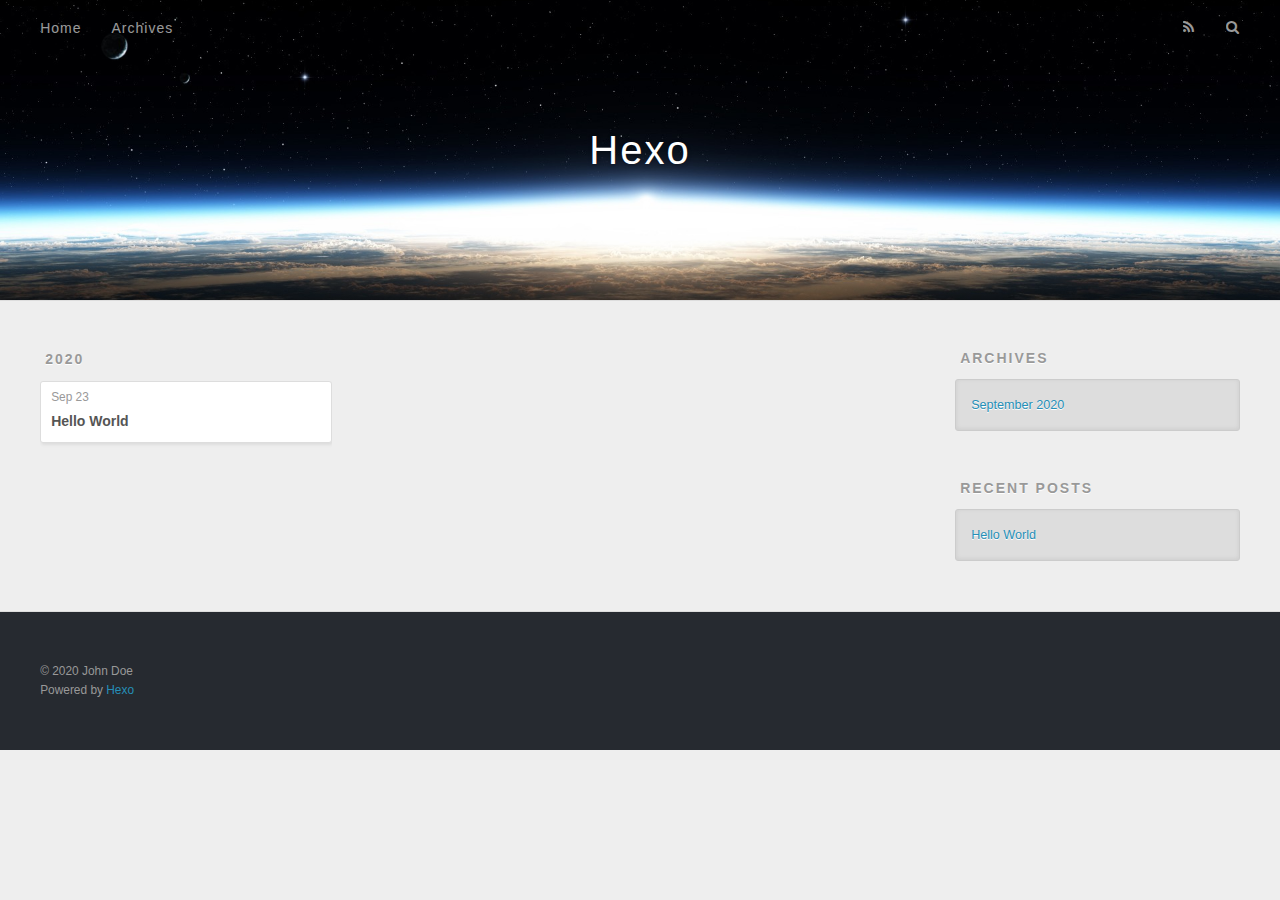
==== archives/index.html @ b18a3f8f "Site updated: 2020-09-27 16:40:17" ====
<!DOCTYPE html>
<html>
<head>
  <meta charset="utf-8">
  

  
  <title>Archives | Hexo</title>
  <meta name="viewport" content="width=device-width, initial-scale=1, maximum-scale=1">
  <meta property="og:type" content="website">
<meta property="og:title" content="Hexo">
<meta property="og:url" content="http://example.com/archives/index.html">
<meta property="og:site_name" content="Hexo">
<meta property="og:locale" content="en_US">
<meta property="article:author" content="John Doe">
<meta name="twitter:card" content="summary">
  
    <link rel="alternate" href="/atom.xml" title="Hexo" type="application/atom+xml">
  
  
    <link rel="icon" href="/favicon.png">
  
  
    <link href="//fonts.googleapis.com/css?family=Source+Code+Pro" rel="stylesheet" type="text/css">
  
  
<link rel="stylesheet" href="/css/style.css">

<meta name="generator" content="Hexo 5.2.0"></head>

<body>
  <div id="container">
    <div id="wrap">
      <header id="header">
  <div id="banner"></div>
  <div id="header-outer" class="outer">
    <div id="header-title" class="inner">
      <h1 id="logo-wrap">
        <a href="/" id="logo">Hexo</a>
      </h1>
      
    </div>
    <div id="header-inner" class="inner">
      <nav id="main-nav">
        <a id="main-nav-toggle" class="nav-icon"></a>
        
          <a class="main-nav-link" href="/">Home</a>
        
          <a class="main-nav-link" href="/archives">Archives</a>
        
      </nav>
      <nav id="sub-nav">
        
          <a id="nav-rss-link" class="nav-icon" href="/atom.xml" title="RSS Feed"></a>
        
        <a id="nav-search-btn" class="nav-icon" title="Search"></a>
      </nav>
      <div id="search-form-wrap">
        <form action="//google.com/search" method="get" accept-charset="UTF-8" class="search-form"><input type="search" name="q" class="search-form-input" placeholder="Search"><button type="submit" class="search-form-submit">&#xF002;</button><input type="hidden" name="sitesearch" value="http://example.com"></form>
      </div>
    </div>
  </div>
</header>
      <div class="outer">
        <section id="main">
  
  
    
    
      
      
      <section class="archives-wrap">
        <div class="archive-year-wrap">
          <a href="/archives/2020" class="archive-year">2020</a>
        </div>
        <div class="archives">
    
    <article class="archive-article archive-type-post">
  <div class="archive-article-inner">
    <header class="archive-article-header">
      <a href="/2020/09/23/hello-world/" class="archive-article-date">
  <time datetime="2020-09-23T14:07:47.497Z" itemprop="datePublished">Sep 23</time>
</a>
      
  
    <h1 itemprop="name">
      <a class="archive-article-title" href="/2020/09/23/hello-world/">Hello World</a>
    </h1>
  

    </header>
  </div>
</article>
  
  
    </div></section>
  


</section>
        
          <aside id="sidebar">
  
    

  
    

  
    
  
    
  <div class="widget-wrap">
    <h3 class="widget-title">Archives</h3>
    <div class="widget">
      <ul class="archive-list"><li class="archive-list-item"><a class="archive-list-link" href="/archives/2020/09/">September 2020</a></li></ul>
    </div>
  </div>


  
    
  <div class="widget-wrap">
    <h3 class="widget-title">Recent Posts</h3>
    <div class="widget">
      <ul>
        
          <li>
            <a href="/2020/09/23/hello-world/">Hello World</a>
          </li>
        
      </ul>
    </div>
  </div>

  
</aside>
        
      </div>
      <footer id="footer">
  
  <div class="outer">
    <div id="footer-info" class="inner">
      &copy; 2020 John Doe<br>
      Powered by <a href="http://hexo.io/" target="_blank">Hexo</a>
    </div>
  </div>
</footer>
    </div>
    <nav id="mobile-nav">
  
    <a href="/" class="mobile-nav-link">Home</a>
  
    <a href="/archives" class="mobile-nav-link">Archives</a>
  
</nav>
    

<script src="//ajax.googleapis.com/ajax/libs/jquery/2.0.3/jquery.min.js"></script>


  
<link rel="stylesheet" href="/fancybox/jquery.fancybox.css">

  
<script src="/fancybox/jquery.fancybox.pack.js"></script>




<script src="/js/script.js"></script>




  </div>
</body>
</html>
---- css/style.css ----
body {
  width: 100%;
}
body:before,
body:after {
  content: "";
  display: table;
}
body:after {
  clear: both;
}
html,
body,
div,
span,
applet,
object,
iframe,
h1,
h2,
h3,
h4,
h5,
h6,
p,
blockquote,
pre,
a,
abbr,
acronym,
address,
big,
cite,
code,
del,
dfn,
em,
img,
ins,
kbd,
q,
s,
samp,
small,
strike,
strong,
sub,
sup,
tt,
var,
dl,
dt,
dd,
ol,
ul,
li,
fieldset,
form,
label,
legend,
table,
caption,
tbody,
tfoot,
thead,
tr,
th,
td {
  margin: 0;
  padding: 0;
  border: 0;
  outline: 0;
  font-weight: inherit;
  font-style: inherit;
  font-family: inherit;
  font-size: 100%;
  vertical-align: baseline;
}
body {
  line-height: 1;
  color: #000;
  background: #fff;
}
ol,
ul {
  list-style: none;
}
table {
  border-collapse: separate;
  border-spacing: 0;
  vertical-align: middle;
}
caption,
th,
td {
  text-align: left;
  font-weight: normal;
  vertical-align: middle;
}
a img {
  border: none;
}
input,
button {
  margin: 0;
  padding: 0;
}
input::-moz-focus-inner,
button::-moz-focus-inner {
  border: 0;
  padding: 0;
}
@font-face {
  font-family: FontAwesome;
  font-style: normal;
  font-weight: normal;
  src: url("fonts/fontawesome-webfont.eot?v=#4.0.3");
  src: url("fonts/fontawesome-webfont.eot?#iefix&v=#4.0.3") format("embedded-opentype"), url("fonts/fontawesome-webfont.woff?v=#4.0.3") format("woff"), url("fonts/fontawesome-webfont.ttf?v=#4.0.3") format("truetype"), url("fonts/fontawesome-webfont.svg#fontawesomeregular?v=#4.0.3") format("svg");
}
html,
body,
#container {
  height: 100%;
}
body {
  background: #eee;
  font: 14px -apple-system, BlinkMacSystemFont, "Segoe UI", "Roboto", "Oxygen", "Ubuntu", "Cantarell", "Fira Sans", "Droid Sans", "Helvetica Neue", sans-serif;
  -webkit-text-size-adjust: 100%;
}
.outer {
  max-width: 1220px;
  margin: 0 auto;
  padding: 0 20px;
}
.outer:before,
.outer:after {
  content: "";
  display: table;
}
.outer:after {
  clear: both;
}
.inner {
  display: inline;
  float: left;
  width: 98.33333333333333%;
  margin: 0 0.833333333333333%;
}
.left,
.alignleft {
  float: left;
}
.right,
.alignright {
  float: right;
}
.clear {
  clear: both;
}
#container {
  position: relative;
}
.mobile-nav-on {
  overflow: hidden;
}
#wrap {
  height: 100%;
  width: 100%;
  position: absolute;
  top: 0;
  left: 0;
  -webkit-transition: 0.2s ease-out;
  -moz-transition: 0.2s ease-out;
  -ms-transition: 0.2s ease-out;
  transition: 0.2s ease-out;
  z-index: 1;
  background: #eee;
}
.mobile-nav-on #wrap {
  left: 280px;
}
@media screen and (min-width: 768px) {
  #main {
    display: inline;
    float: left;
    width: 73.33333333333333%;
    margin: 0 0.833333333333333%;
  }
}
.article-date,
.article-category-link,
.archive-year,
.widget-title {
  text-decoration: none;
  text-transform: uppercase;
  letter-spacing: 2px;
  color: #999;
  margin-bottom: 1em;
  margin-left: 5px;
  line-height: 1em;
  text-shadow: 0 1px #fff;
  font-weight: bold;
}
.article-inner,
.archive-article-inner {
  background: #fff;
  -webkit-box-shadow: 1px 2px 3px #ddd;
  box-shadow: 1px 2px 3px #ddd;
  border: 1px solid #ddd;
  border-radius: 3px;
}
.article-entry h1,
.widget h1 {
  font-size: 2em;
}
.article-entry h2,
.widget h2 {
  font-size: 1.5em;
}
.article-entry h3,
.widget h3 {
  font-size: 1.3em;
}
.article-entry h4,
.widget h4 {
  font-size: 1.2em;
}
.article-entry h5,
.widget h5 {
  font-size: 1em;
}
.article-entry h6,
.widget h6 {
  font-size: 1em;
  color: #999;
}
.article-entry hr,
.widget hr {
  border: 1px dashed #ddd;
}
.article-entry strong,
.widget strong {
  font-weight: bold;
}
.article-entry em,
.widget em,
.article-entry cite,
.widget cite {
  font-style: italic;
}
.article-entry sup,
.widget sup,
.article-entry sub,
.widget sub {
  font-size: 0.75em;
  line-height: 0;
  position: relative;
  vertical-align: baseline;
}
.article-entry sup,
.widget sup {
  top: -0.5em;
}
.article-entry sub,
.widget sub {
  bottom: -0.2em;
}
.article-entry small,
.widget small {
  font-size: 0.85em;
}
.article-entry acronym,
.widget acronym,
.article-entry abbr,
.widget abbr {
  border-bottom: 1px dotted;
}
.article-entry ul,
.widget ul,
.article-entry ol,
.widget ol,
.article-entry dl,
.widget dl {
  margin: 0 20px;
  line-height: 1.6em;
}
.article-entry ul ul,
.widget ul ul,
.article-entry ol ul,
.widget ol ul,
.article-entry ul ol,
.widget ul ol,
.article-entry ol ol,
.widget ol ol {
  margin-top: 0;
  margin-bottom: 0;
}
.article-entry ul,
.widget ul {
  list-style: disc;
}
.article-entry ol,
.widget ol {
  list-style: decimal;
}
.article-entry dt,
.widget dt {
  font-weight: bold;
}
#header {
  height: 300px;
  position: relative;
  border-bottom: 1px solid #ddd;
}
#header:before,
#header:after {
  content: "";
  position: absolute;
  left: 0;
  right: 0;
  height: 40px;
}
#header:before {
  top: 0;
  background: -webkit-linear-gradient(rgba(0,0,0,0.2), transparent);
  background: -moz-linear-gradient(rgba(0,0,0,0.2), transparent);
  background: -ms-linear-gradient(rgba(0,0,0,0.2), transparent);
  background: linear-gradient(rgba(0,0,0,0.2), transparent);
}
#header:after {
  bottom: 0;
  background: -webkit-linear-gradient(transparent, rgba(0,0,0,0.2));
  background: -moz-linear-gradient(transparent, rgba(0,0,0,0.2));
  background: -ms-linear-gradient(transparent, rgba(0,0,0,0.2));
  background: linear-gradient(transparent, rgba(0,0,0,0.2));
}
#header-outer {
  height: 100%;
  position: relative;
}
#header-inner {
  position: relative;
  overflow: hidden;
}
#banner {
  position: absolute;
  top: 0;
  left: 0;
  width: 100%;
  height: 100%;
  background: url("images/banner.jpg") center #000;
  -webkit-background-size: cover;
  -moz-background-size: cover;
  background-size: cover;
  z-index: -1;
}
#header-title {
  text-align: center;
  height: 40px;
  position: absolute;
  top: 50%;
  left: 0;
  margin-top: -20px;
}
#logo,
#subtitle {
  text-decoration: none;
  color: #fff;
  font-weight: 300;
  text-shadow: 0 1px 4px rgba(0,0,0,0.3);
}
#logo {
  font-size: 40px;
  line-height: 40px;
  letter-spacing: 2px;
}
#subtitle {
  font-size: 16px;
  line-height: 16px;
  letter-spacing: 1px;
}
#subtitle-wrap {
  margin-top: 16px;
}
#main-nav {
  float: left;
  margin-left: -15px;
}
.nav-icon,
.main-nav-link {
  float: left;
  color: #fff;
  opacity: 0.6;
  text-decoration: none;
  text-shadow: 0 1px rgba(0,0,0,0.2);
  -webkit-transition: opacity 0.2s;
  -moz-transition: opacity 0.2s;
  -ms-transition: opacity 0.2s;
  transition: opacity 0.2s;
  display: block;
  padding: 20px 15px;
}
.nav-icon:hover,
.main-nav-link:hover {
  opacity: 1;
}
.nav-icon {
  font-family: FontAwesome;
  text-align: center;
  font-size: 14px;
  width: 14px;
  height: 14px;
  padding: 20px 15px;
  position: relative;
  cursor: pointer;
}
.main-nav-link {
  font-weight: 300;
  letter-spacing: 1px;
}
@media screen and (max-width: 479px) {
  .main-nav-link {
    display: none;
  }
}
#main-nav-toggle {
  display: none;
}
#main-nav-toggle:before {
  content: "\f0c9";
}
@media screen and (max-width: 479px) {
  #main-nav-toggle {
    display: block;
  }
}
#sub-nav {
  float: right;
  margin-right: -15px;
}
#nav-rss-link:before {
  content: "\f09e";
}
#nav-search-btn:before {
  content: "\f002";
}
#search-form-wrap {
  position: absolute;
  top: 15px;
  width: 150px;
  height: 30px;
  right: -150px;
  opacity: 0;
  -webkit-transition: 0.2s ease-out;
  -moz-transition: 0.2s ease-out;
  -ms-transition: 0.2s ease-out;
  transition: 0.2s ease-out;
}
#search-form-wrap.on {
  opacity: 1;
  right: 0;
}
@media screen and (max-width: 479px) {
  #search-form-wrap {
    width: 100%;
    right: -100%;
  }
}
.search-form {
  position: absolute;
  top: 0;
  left: 0;
  right: 0;
  background: #fff;
  padding: 5px 15px;
  border-radius: 15px;
  -webkit-box-shadow: 0 0 10px rgba(0,0,0,0.3);
  box-shadow: 0 0 10px rgba(0,0,0,0.3);
}
.search-form-input {
  border: none;
  background: none;
  color: #555;
  width: 100%;
  font: 13px -apple-system, BlinkMacSystemFont, "Segoe UI", "Roboto", "Oxygen", "Ubuntu", "Cantarell", "Fira Sans", "Droid Sans", "Helvetica Neue", sans-serif;
  outline: none;
}
.search-form-input::-webkit-search-results-decoration,
.search-form-input::-webkit-search-cancel-button {
  -webkit-appearance: none;
}
.search-form-submit {
  position: absolute;
  top: 50%;
  right: 10px;
  margin-top: -7px;
  font: 13px FontAwesome;
  border: none;
  background: none;
  color: #bbb;
  cursor: pointer;
}
.search-form-submit:hover,
.search-form-submit:focus {
  color: #777;
}
.article {
  margin: 50px 0;
}
.article-inner {
  overflow: hidden;
}
.article-meta:before,
.article-meta:after {
  content: "";
  display: table;
}
.article-meta:after {
  clear: both;
}
.article-date {
  float: left;
}
.article-category {
  float: left;
  line-height: 1em;
  color: #ccc;
  text-shadow: 0 1px #fff;
  margin-left: 8px;
}
.article-category:before {
  content: "\2022";
}
.article-category-link {
  margin: 0 12px 1em;
}
.article-header {
  padding: 20px 20px 0;
}
.article-title {
  text-decoration: none;
  font-size: 2em;
  font-weight: bold;
  color: #555;
  line-height: 1.1em;
  -webkit-transition: color 0.2s;
  -moz-transition: color 0.2s;
  -ms-transition: color 0.2s;
  transition: color 0.2s;
}
a.article-title:hover {
  color: #258fb8;
}
.article-entry {
  color: #555;
  padding: 0 20px;
}
.article-entry:before,
.article-entry:after {
  content: "";
  display: table;
}
.article-entry:after {
  clear: both;
}
.article-entry p,
.article-entry table {
  line-height: 1.6em;
  margin: 1.6em 0;
}
.article-entry h1,
.article-entry h2,
.article-entry h3,
.article-entry h4,
.article-entry h5,
.article-entry h6 {
  font-weight: bold;
}
.article-entry h1,
.article-entry h2,
.article-entry h3,
.article-entry h4,
.article-entry h5,
.article-entry h6 {
  line-height: 1.1em;
  margin: 1.1em 0;
}
.article-entry a {
  color: #258fb8;
  text-decoration: none;
}
.article-entry a:hover {
  text-decoration: underline;
}
.article-entry ul,
.article-entry ol,
.article-entry dl {
  margin-top: 1.6em;
  margin-bottom: 1.6em;
}
.article-entry img,
.article-entry video {
  max-width: 100%;
  height: auto;
  display: block;
  margin: auto;
}
.article-entry iframe {
  border: none;
}
.article-entry table {
  width: 100%;
  border-collapse: collapse;
  border-spacing: 0;
}
.article-entry th {
  font-weight: bold;
  border-bottom: 3px solid #ddd;
  padding-bottom: 0.5em;
}
.article-entry td {
  border-bottom: 1px solid #ddd;
  padding: 10px 0;
}
.article-entry blockquote {
  font-family: Georgia, "Times New Roman", serif;
  font-size: 1.4em;
  margin: 1.6em 20px;
  text-align: center;
}
.article-entry blockquote footer {
  font-size: 14px;
  margin: 1.6em 0;
  font-family: -apple-system, BlinkMacSystemFont, "Segoe UI", "Roboto", "Oxygen", "Ubuntu", "Cantarell", "Fira Sans", "Droid Sans", "Helvetica Neue", sans-serif;
}
.article-entry blockquote footer cite:before {
  content: "—";
  padding: 0 0.5em;
}
.article-entry .pullquote {
  text-align: left;
  width: 45%;
  margin: 0;
}
.article-entry .pullquote.left {
  margin-left: 0.5em;
  margin-right: 1em;
}
.article-entry .pullquote.right {
  margin-right: 0.5em;
  margin-left: 1em;
}
.article-entry .caption {
  color: #999;
  display: block;
  font-size: 0.9em;
  margin-top: 0.5em;
  position: relative;
  text-align: center;
}
.article-entry .video-container {
  position: relative;
  padding-top: 56.25%;
  height: 0;
  overflow: hidden;
}
.article-entry .video-container iframe,
.article-entry .video-container object,
.article-entry .video-container embed {
  position: absolute;
  top: 0;
  left: 0;
  width: 100%;
  height: 100%;
  margin-top: 0;
}
.article-more-link a {
  display: inline-block;
  line-height: 1em;
  padding: 6px 15px;
  border-radius: 15px;
  background: #eee;
  color: #999;
  text-shadow: 0 1px #fff;
  text-decoration: none;
}
.article-more-link a:hover {
  background: #258fb8;
  color: #fff;
  text-decoration: none;
  text-shadow: 0 1px #1e7293;
}
.article-footer {
  font-size: 0.85em;
  line-height: 1.6em;
  border-top: 1px solid #ddd;
  padding-top: 1.6em;
  margin: 0 20px 20px;
}
.article-footer:before,
.article-footer:after {
  content: "";
  display: table;
}
.article-footer:after {
  clear: both;
}
.article-footer a {
  color: #999;
  text-decoration: none;
}
.article-footer a:hover {
  color: #555;
}
.article-tag-list-item {
  float: left;
  margin-right: 10px;
}
.article-tag-list-link:before {
  content: "#";
}
.article-comment-link {
  float: right;
}
.article-comment-link:before {
  content: "\f075";
  font-family: FontAwesome;
  padding-right: 8px;
}
.article-share-link {
  cursor: pointer;
  float: right;
  margin-left: 20px;
}
.article-share-link:before {
  content: "\f064";
  font-family: FontAwesome;
  padding-right: 6px;
}
#article-nav {
  position: relative;
}
#article-nav:before,
#article-nav:after {
  content: "";
  display: table;
}
#article-nav:after {
  clear: both;
}
@media screen and (min-width: 768px) {
  #article-nav {
    margin: 50px 0;
  }
  #article-nav:before {
    width: 8px;
    height: 8px;
    position: absolute;
    top: 50%;
    left: 50%;
    margin-top: -4px;
    margin-left: -4px;
    content: "";
    border-radius: 50%;
    background: #ddd;
    -webkit-box-shadow: 0 1px 2px #fff;
    box-shadow: 0 1px 2px #fff;
  }
}
.article-nav-link-wrap {
  text-decoration: none;
  text-shadow: 0 1px #fff;
  color: #999;
  -webkit-box-sizing: border-box;
  -moz-box-sizing: border-box;
  box-sizing: border-box;
  margin-top: 50px;
  text-align: center;
  display: block;
}
.article-nav-link-wrap:hover {
  color: #555;
}
@media screen and (min-width: 768px) {
  .article-nav-link-wrap {
    width: 50%;
    margin-top: 0;
  }
}
@media screen and (min-width: 768px) {
  #article-nav-newer {
    float: left;
    text-align: right;
    padding-right: 20px;
  }
}
@media screen and (min-width: 768px) {
  #article-nav-older {
    float: right;
    text-align: left;
    padding-left: 20px;
  }
}
.article-nav-caption {
  text-transform: uppercase;
  letter-spacing: 2px;
  color: #ddd;
  line-height: 1em;
  font-weight: bold;
}
#article-nav-newer .article-nav-caption {
  margin-right: -2px;
}
.article-nav-title {
  font-size: 0.85em;
  line-height: 1.6em;
  margin-top: 0.5em;
}
.article-share-box {
  position: absolute;
  display: none;
  background: #fff;
  -webkit-box-shadow: 1px 2px 10px rgba(0,0,0,0.2);
  box-shadow: 1px 2px 10px rgba(0,0,0,0.2);
  border-radius: 3px;
  margin-left: -145px;
  overflow: hidden;
  z-index: 1;
}
.article-share-box.on {
  display: block;
}
.article-share-input {
  width: 100%;
  background: none;
  -webkit-box-sizing: border-box;
  -moz-box-sizing: border-box;
  box-sizing: border-box;
  font: 14px -apple-system, BlinkMacSystemFont, "Segoe UI", "Roboto", "Oxygen", "Ubuntu", "Cantarell", "Fira Sans", "Droid Sans", "Helvetica Neue", sans-serif;
  padding: 0 15px;
  color: #555;
  outline: none;
  border: 1px solid #ddd;
  border-radius: 3px 3px 0 0;
  height: 36px;
  line-height: 36px;
}
.article-share-links {
  background: #eee;
}
.article-share-links:before,
.article-share-links:after {
  content: "";
  display: table;
}
.article-share-links:after {
  clear: both;
}
.article-share-twitter,
.article-share-facebook,
.article-share-pinterest,
.article-share-google {
  width: 50px;
  height: 36px;
  display: block;
  float: left;
  position: relative;
  color: #999;
  text-shadow: 0 1px #fff;
}
.article-share-twitter:before,
.article-share-facebook:before,
.article-share-pinterest:before,
.article-share-google:before {
  font-size: 20px;
  font-family: FontAwesome;
  width: 20px;
  height: 20px;
  position: absolute;
  top: 50%;
  left: 50%;
  margin-top: -10px;
  margin-left: -10px;
  text-align: center;
}
.article-share-twitter:hover,
.article-share-facebook:hover,
.article-share-pinterest:hover,
.article-share-google:hover {
  color: #fff;
}
.article-share-twitter:before {
  content: "\f099";
}
.article-share-twitter:hover {
  background: #00aced;
  text-shadow: 0 1px #008abe;
}
.article-share-facebook:before {
  content: "\f09a";
}
.article-share-facebook:hover {
  background: #3b5998;
  text-shadow: 0 1px #2f477a;
}
.article-share-pinterest:before {
  content: "\f0d2";
}
.article-share-pinterest:hover {
  background: #cb2027;
  text-shadow: 0 1px #a21a1f;
}
.article-share-google:before {
  content: "\f0d5";
}
.article-share-google:hover {
  background: #dd4b39;
  text-shadow: 0 1px #be3221;
}
.article-gallery {
  background: #000;
  position: relative;
}
.article-gallery-photos {
  position: relative;
  overflow: hidden;
}
.article-gallery-img {
  display: none;
  max-width: 100%;
}
.article-gallery-img:first-child {
  display: block;
}
.article-gallery-img.loaded {
  position: absolute;
  display: block;
}
.article-gallery-img img {
  display: block;
  max-width: 100%;
  margin: 0 auto;
}
#comments {
  background: #fff;
  -webkit-box-shadow: 1px 2px 3px #ddd;
  box-shadow: 1px 2px 3px #ddd;
  padding: 20px;
  border: 1px solid #ddd;
  border-radius: 3px;
  margin: 50px 0;
}
#comments a {
  color: #258fb8;
}
.archives-wrap {
  margin: 50px 0;
}
.archives:before,
.archives:after {
  content: "";
  display: table;
}
.archives:after {
  clear: both;
}
.archive-year-wrap {
  margin-bottom: 1em;
}
.archives {
  -webkit-column-gap: 10px;
  -moz-column-gap: 10px;
  column-gap: 10px;
}
@media screen and (min-width: 480px) and (max-width: 767px) {
  .archives {
    -webkit-column-count: 2;
    -moz-column-count: 2;
    column-count: 2;
  }
}
@media screen and (min-width: 768px) {
  .archives {
    -webkit-column-count: 3;
    -moz-column-count: 3;
    column-count: 3;
  }
}
.archive-article {
  -webkit-column-break-inside: avoid;
  page-break-inside: avoid;
  overflow: hidden;
  break-inside: avoid-column;
}
.archive-article-inner {
  padding: 10px;
  margin-bottom: 15px;
}
.archive-article-title {
  text-decoration: none;
  font-weight: bold;
  color: #555;
  -webkit-transition: color 0.2s;
  -moz-transition: color 0.2s;
  -ms-transition: color 0.2s;
  transition: color 0.2s;
  line-height: 1.6em;
}
.archive-article-title:hover {
  color: #258fb8;
}
.archive-article-footer {
  margin-top: 1em;
}
.archive-article-date {
  color: #999;
  text-decoration: none;
  font-size: 0.85em;
  line-height: 1em;
  margin-bottom: 0.5em;
  display: block;
}
#page-nav {
  margin: 50px auto;
  background: #fff;
  -webkit-box-shadow: 1px 2px 3px #ddd;
  box-shadow: 1px 2px 3px #ddd;
  border: 1px solid #ddd;
  border-radius: 3px;
  text-align: center;
  color: #999;
  overflow: hidden;
}
#page-nav:before,
#page-nav:after {
  content: "";
  display: table;
}
#page-nav:after {
  clear: both;
}
#page-nav a,
#page-nav span {
  padding: 10px 20px;
  line-height: 1;
  height: 2ex;
}
#page-nav a {
  color: #999;
  text-decoration: none;
}
#page-nav a:hover {
  background: #999;
  color: #fff;
}
#page-nav .prev {
  float: left;
}
#page-nav .next {
  float: right;
}
#page-nav .page-number {
  display: inline-block;
}
@media screen and (max-width: 479px) {
  #page-nav .page-number {
    display: none;
  }
}
#page-nav .current {
  color: #555;
  font-weight: bold;
}
#page-nav .space {
  color: #ddd;
}
#footer {
  background: #262a30;
  padding: 50px 0;
  border-top: 1px solid #ddd;
  color: #999;
}
#footer a {
  color: #258fb8;
  text-decoration: none;
}
#footer a:hover {
  text-decoration: underline;
}
#footer-info {
  line-height: 1.6em;
  font-size: 0.85em;
}
.article-entry pre,
.article-entry .highlight {
  background: #2d2d2d;
  margin: 0 -20px;
  padding: 15px 20px;
  border-style: solid;
  border-color: #ddd;
  border-width: 1px 0;
  overflow: auto;
  color: #ccc;
  line-height: 22.400000000000002px;
}
.article-entry .highlight .gutter pre,
.article-entry .gist .gist-file .gist-data .line-numbers {
  color: #666;
  font-size: 0.85em;
}
.article-entry pre,
.article-entry code {
  font-family: "Source Code Pro", Consolas, Monaco, Menlo, Consolas, monospace;
}
.article-entry code {
  background: #eee;
  text-shadow: 0 1px #fff;
  padding: 0 0.3em;
}
.article-entry pre code {
  background: none;
  text-shadow: none;
  padding: 0;
}
.article-entry .highlight pre {
  border: none;
  margin: 0;
  padding: 0;
}
.article-entry .highlight table {
  margin: 0;
  width: auto;
}
.article-entry .highlight td {
  border: none;
  padding: 0;
}
.article-entry .highlight figcaption {
  font-size: 0.85em;
  color: #999;
  line-height: 1em;
  margin-bottom: 1em;
}
.article-entry .highlight figcaption:before,
.article-entry .highlight figcaption:after {
  content: "";
  display: table;
}
.article-entry .highlight figcaption:after {
  clear: both;
}
.article-entry .highlight figcaption a {
  float: right;
}
.article-entry .highlight .gutter pre {
  text-align: right;
  padding-right: 20px;
}
.article-entry .highlight .line {
  height: 22.400000000000002px;
}
.article-entry .highlight .line.marked {
  background: #515151;
}
.article-entry .gist {
  margin: 0 -20px;
  border-style: solid;
  border-color: #ddd;
  border-width: 1px 0;
  background: #2d2d2d;
  padding: 15px 20px 15px 0;
}
.article-entry .gist .gist-file {
  border: none;
  font-family: "Source Code Pro", Consolas, Monaco, Menlo, Consolas, monospace;
  margin: 0;
}
.article-entry .gist .gist-file .gist-data {
  background: none;
  border: none;
}
.article-entry .gist .gist-file .gist-data .line-numbers {
  background: none;
  border: none;
  padding: 0 20px 0 0;
}
.article-entry .gist .gist-file .gist-data .line-data {
  padding: 0 !important;
}
.article-entry .gist .gist-file .highlight {
  margin: 0;
  padding: 0;
  border: none;
}
.article-entry .gist .gist-file .gist-meta {
  background: #2d2d2d;
  color: #999;
  font: 0.85em -apple-system, BlinkMacSystemFont, "Segoe UI", "Roboto", "Oxygen", "Ubuntu", "Cantarell", "Fira Sans", "Droid Sans", "Helvetica Neue", sans-serif;
  text-shadow: 0 0;
  padding: 0;
  margin-top: 1em;
  margin-left: 20px;
}
.article-entry .gist .gist-file .gist-meta a {
  color: #258fb8;
  font-weight: normal;
}
.article-entry .gist .gist-file .gist-meta a:hover {
  text-decoration: underline;
}
pre .comment,
pre .title {
  color: #999;
}
pre .variable,
pre .attribute,
pre .tag,
pre .regexp,
pre .ruby .constant,
pre .xml .tag .title,
pre .xml .pi,
pre .xml .doctype,
pre .html .doctype,
pre .css .id,
pre .css .class,
pre .css .pseudo {
  color: #f2777a;
}
pre .number,
pre .preprocessor,
pre .built_in,
pre .literal,
pre .params,
pre .constant {
  color: #f99157;
}
pre .class,
pre .ruby .class .title,
pre .css .rules .attribute {
  color: #9c9;
}
pre .string,
pre .value,
pre .inheritance,
pre .header,
pre .ruby .symbol,
pre .xml .cdata {
  color: #9c9;
}
pre .css .hexcolor {
  color: #6cc;
}
pre .function,
pre .python .decorator,
pre .python .title,
pre .ruby .function .title,
pre .ruby .title .keyword,
pre .perl .sub,
pre .javascript .title,
pre .coffeescript .title {
  color: #69c;
}
pre .keyword,
pre .javascript .function {
  color: #c9c;
}
@media screen and (max-width: 479px) {
  #mobile-nav {
    position: absolute;
    top: 0;
    left: 0;
    width: 280px;
    height: 100%;
    background: #191919;
    border-right: 1px solid #fff;
  }
}
@media screen and (max-width: 479px) {
  .mobile-nav-link {
    display: block;
    color: #999;
    text-decoration: none;
    padding: 15px 20px;
    font-weight: bold;
  }
  .mobile-nav-link:hover {
    color: #fff;
  }
}
@media screen and (min-width: 768px) {
  #sidebar {
    display: inline;
    float: left;
    width: 23.333333333333332%;
    margin: 0 0.833333333333333%;
  }
}
.widget-wrap {
  margin: 50px 0;
}
.widget {
  color: #777;
  text-shadow: 0 1px #fff;
  background: #ddd;
  -webkit-box-shadow: 0 -1px 4px #ccc inset;
  box-shadow: 0 -1px 4px #ccc inset;
  border: 1px solid #ccc;
  padding: 15px;
  border-radius: 3px;
}
.widget a {
  color: #258fb8;
  text-decoration: none;
}
.widget a:hover {
  text-decoration: underline;
}
.widget ul ul,
.widget ol ul,
.widget dl ul,
.widget ul ol,
.widget ol ol,
.widget dl ol,
.widget ul dl,
.widget ol dl,
.widget dl dl {
  margin-left: 15px;
  list-style: disc;
}
.widget {
  line-height: 1.6em;
  word-wrap: break-word;
  font-size: 0.9em;
}
.widget ul,
.widget ol {
  list-style: none;
  margin: 0;
}
.widget ul ul,
.widget ol ul,
.widget ul ol,
.widget ol ol {
  margin: 0 20px;
}
.widget ul ul,
.widget ol ul {
  list-style: disc;
}
.widget ul ol,
.widget ol ol {
  list-style: decimal;
}
.category-list-count,
.tag-list-count,
.archive-list-count {
  padding-left: 5px;
  color: #999;
  font-size: 0.85em;
}
.category-list-count:before,
.tag-list-count:before,
.archive-list-count:before {
  content: "(";
}
.category-list-count:after,
.tag-list-count:after,
.archive-list-count:after {
  content: ")";
}
.tagcloud a {
  margin-right: 5px;
  display: inline-block;
}
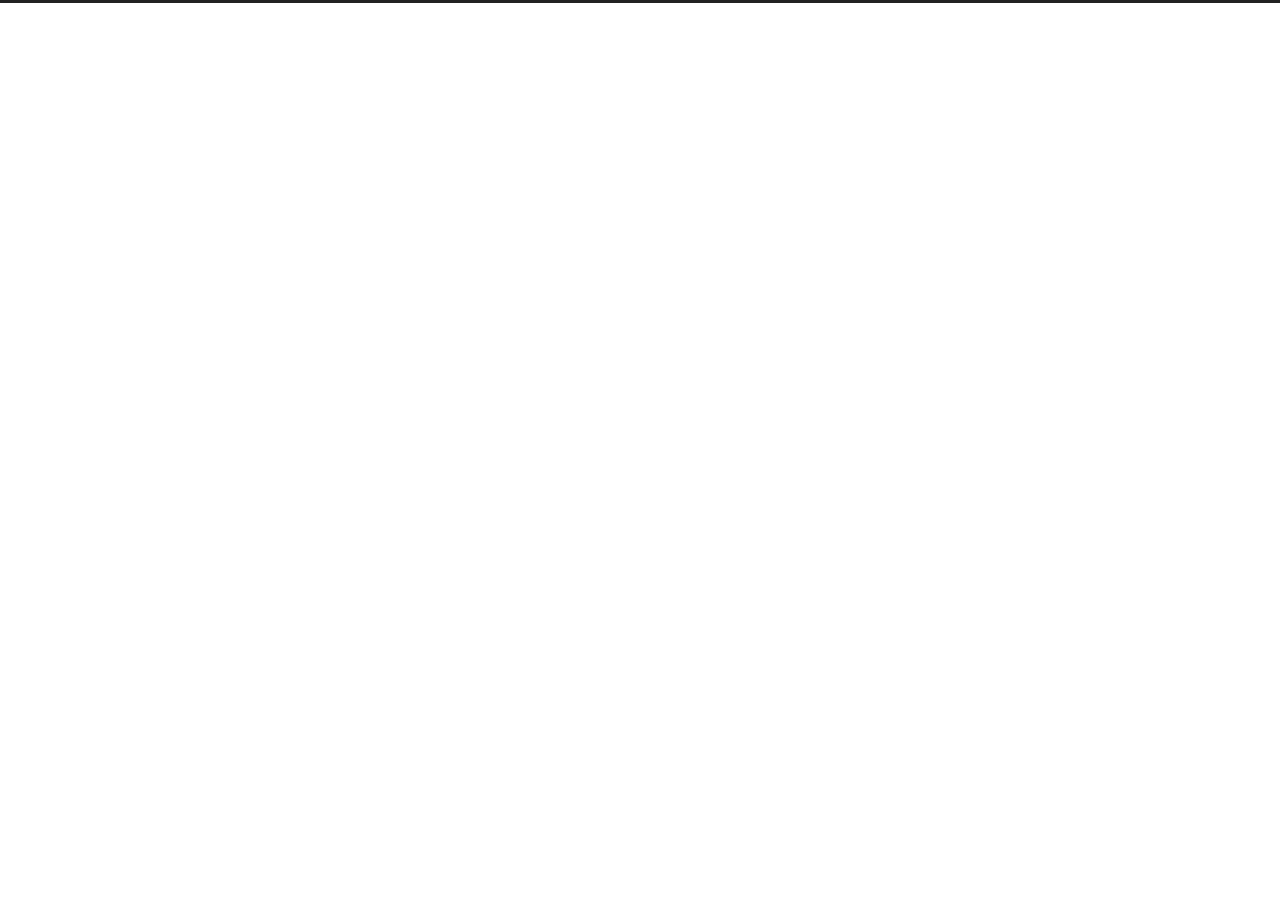
==== commit bb9f65c0: "Site updated: 2020-09-27 17:29:58" ====
--- a/archives/index.html
+++ b/archives/index.html
@@ -1,178 +1,343 @@
 <!DOCTYPE html>
-<html>
+<html lang="en">
 <head>
-  <meta charset="utf-8">
-  
-
-  
-  <title>Archives | Hexo</title>
-  <meta name="viewport" content="width=device-width, initial-scale=1, maximum-scale=1">
+  <meta charset="UTF-8">
+<meta name="viewport" content="width=device-width, initial-scale=1, maximum-scale=2">
+<meta name="theme-color" content="#222">
+<meta name="generator" content="Hexo 5.2.0">
+  <link rel="apple-touch-icon" sizes="180x180" href="/images/apple-touch-icon-next.png">
+  <link rel="icon" type="image/png" sizes="32x32" href="/images/favicon-32x32-next.png">
+  <link rel="icon" type="image/png" sizes="16x16" href="/images/favicon-16x16-next.png">
+  <link rel="mask-icon" href="/images/logo.svg" color="#222">
+
+<link rel="stylesheet" href="/css/main.css">
+
+
+
+<link rel="stylesheet" href="//cdn.jsdelivr.net/npm/@fortawesome/fontawesome-free@5.14.0/css/all.min.css">
+  <link rel="stylesheet" href="//cdn.jsdelivr.net/npm/animate.css@3.1.1/animate.min.css">
+
+<script class="hexo-configurations">
+    var NexT = window.NexT || {};
+    var CONFIG = {"hostname":"example.com","root":"/","scheme":"Muse","version":"8.0.0","exturl":false,"sidebar":{"position":"left","display":"post","padding":18,"offset":12},"copycode":false,"bookmark":{"enable":false,"color":"#222","save":"auto"},"fancybox":false,"mediumzoom":false,"lazyload":false,"pangu":false,"comments":{"style":"tabs","active":null,"storage":true,"lazyload":false,"nav":null},"motion":{"enable":true,"async":false,"transition":{"post_block":"fadeIn","post_header":"fadeInDown","post_body":"fadeInDown","coll_header":"fadeInLeft","sidebar":"fadeInUp"}},"prism":false,"i18n":{"placeholder":"Searching...","empty":"We didn't find any results for the search: ${query}","hits_time":"${hits} results found in ${time} ms","hits":"${hits} results found"}};
+  </script>
+
   <meta property="og:type" content="website">
 <meta property="og:title" content="Hexo">
 <meta property="og:url" content="http://example.com/archives/index.html">
 <meta property="og:site_name" content="Hexo">
 <meta property="og:locale" content="en_US">
-<meta property="article:author" content="John Doe">
+<meta property="article:author" content="Nancy Li">
 <meta name="twitter:card" content="summary">
-  
-    <link rel="alternate" href="/atom.xml" title="Hexo" type="application/atom+xml">
-  
-  
-    <link rel="icon" href="/favicon.png">
-  
-  
-    <link href="//fonts.googleapis.com/css?family=Source+Code+Pro" rel="stylesheet" type="text/css">
-  
-  
-<link rel="stylesheet" href="/css/style.css">
-
-<meta name="generator" content="Hexo 5.2.0"></head>
-
-<body>
-  <div id="container">
-    <div id="wrap">
-      <header id="header">
-  <div id="banner"></div>
-  <div id="header-outer" class="outer">
-    <div id="header-title" class="inner">
-      <h1 id="logo-wrap">
-        <a href="/" id="logo">Hexo</a>
-      </h1>
-      
-    </div>
-    <div id="header-inner" class="inner">
-      <nav id="main-nav">
-        <a id="main-nav-toggle" class="nav-icon"></a>
+
+
+<link rel="canonical" href="http://example.com/archives/">
+
+
+<script class="page-configurations">
+  // https://hexo.io/docs/variables.html
+  CONFIG.page = {
+    sidebar: "",
+    isHome : false,
+    isPost : false,
+    lang   : 'en'
+  };
+</script>
+
+  <title>Archive | Hexo</title>
+  
+
+
+
+
+
+
+  <noscript>
+  <style>
+  body { margin-top: 2rem; }
+
+  .use-motion .menu-item,
+  .use-motion .sidebar,
+  .use-motion .post-block,
+  .use-motion .pagination,
+  .use-motion .comments,
+  .use-motion .post-header,
+  .use-motion .post-body,
+  .use-motion .collection-header {
+    visibility: visible;
+  }
+
+  .use-motion .header,
+  .use-motion .site-brand-container .toggle,
+  .use-motion .footer { opacity: initial; }
+
+  .use-motion .site-title,
+  .use-motion .site-subtitle,
+  .use-motion .custom-logo-image {
+    opacity: initial;
+    top: initial;
+  }
+
+  .use-motion .logo-line {
+    transform: scaleX(1);
+  }
+
+  .search-pop-overlay, .sidebar-nav { display: none; }
+  .sidebar-panel { display: block; }
+  </style>
+</noscript>
+
+</head>
+
+<body itemscope itemtype="http://schema.org/WebPage" class="use-motion">
+  <div class="headband"></div>
+
+  <main class="main">
+    <header class="header" itemscope itemtype="http://schema.org/WPHeader">
+      <div class="header-inner"><div class="site-brand-container">
+  <div class="site-nav-toggle">
+    <div class="toggle" aria-label="Toggle navigation bar">
+    </div>
+  </div>
+
+  <div class="site-meta">
+
+    <a href="/" class="brand" rel="start">
+      <i class="logo-line"></i>
+      <h1 class="site-title">Hexo</h1>
+      <i class="logo-line"></i>
+    </a>
+  </div>
+
+  <div class="site-nav-right">
+    <div class="toggle popup-trigger">
+    </div>
+  </div>
+</div>
+
+
+
+
+
+
+
+</div>
         
-          <a class="main-nav-link" href="/">Home</a>
-        
-          <a class="main-nav-link" href="/archives">Archives</a>
-        
-      </nav>
-      <nav id="sub-nav">
-        
-          <a id="nav-rss-link" class="nav-icon" href="/atom.xml" title="RSS Feed"></a>
-        
-        <a id="nav-search-btn" class="nav-icon" title="Search"></a>
-      </nav>
-      <div id="search-form-wrap">
-        <form action="//google.com/search" method="get" accept-charset="UTF-8" class="search-form"><input type="search" name="q" class="search-form-input" placeholder="Search"><button type="submit" class="search-form-submit">&#xF002;</button><input type="hidden" name="sitesearch" value="http://example.com"></form>
-      </div>
-    </div>
-  </div>
-</header>
-      <div class="outer">
-        <section id="main">
-  
-  
+  
+  <div class="toggle sidebar-toggle">
+    <span class="toggle-line"></span>
+    <span class="toggle-line"></span>
+    <span class="toggle-line"></span>
+  </div>
+
+  <aside class="sidebar">
+
+    <div class="sidebar-inner sidebar-overview-active">
+      <ul class="sidebar-nav">
+        <li class="sidebar-nav-toc">
+          Table of Contents
+        </li>
+        <li class="sidebar-nav-overview">
+          Overview
+        </li>
+      </ul>
+
+      <!--noindex-->
+      <section class="post-toc-wrap sidebar-panel">
+      </section>
+      <!--/noindex-->
+
+      <section class="site-overview-wrap sidebar-panel">
+        <div class="site-author animated" itemprop="author" itemscope itemtype="http://schema.org/Person">
+  <p class="site-author-name" itemprop="name">Nancy Li</p>
+  <div class="site-description" itemprop="description"></div>
+</div>
+<div class="site-state-wrap animated">
+  <nav class="site-state">
+      <div class="site-state-item site-state-posts">
+          <a href="/archives">
+          <span class="site-state-item-count">2</span>
+          <span class="site-state-item-name">posts</span>
+        </a>
+      </div>
+      <div class="site-state-item site-state-tags">
+        <span class="site-state-item-count">1</span>
+        <span class="site-state-item-name">tags</span>
+      </div>
+  </nav>
+</div>
+
+
+
+      </section>
+    </div>
+  </aside>
+  <div class="sidebar-dimmer"></div>
+
+
+    </header>
+
     
-    
-      
-      
-      <section class="archives-wrap">
-        <div class="archive-year-wrap">
-          <a href="/archives/2020" class="archive-year">2020</a>
-        </div>
-        <div class="archives">
-    
-    <article class="archive-article archive-type-post">
-  <div class="archive-article-inner">
-    <header class="archive-article-header">
-      <a href="/2020/09/23/hello-world/" class="archive-article-date">
-  <time datetime="2020-09-23T14:07:47.497Z" itemprop="datePublished">Sep 23</time>
-</a>
-      
-  
-    <h1 itemprop="name">
-      <a class="archive-article-title" href="/2020/09/23/hello-world/">Hello World</a>
-    </h1>
-  
-
+  <div class="back-to-top">
+    <i class="fa fa-arrow-up"></i>
+    <span>0%</span>
+  </div>
+
+<noscript>
+  <div class="noscript-warning">Theme NexT works best with JavaScript enabled</div>
+</noscript>
+
+
+    <div class="main-inner archive posts-collapse">
+      
+
+      
+
+  
+  
+  
+  <div class="post-block">
+    <div class="post-content">
+      <div class="collection-title">
+        <span class="collection-header">Um..! 2 posts in total. Keep on posting.</span>
+      </div>
+
+      
+    <div class="collection-year">
+      <span class="collection-header">2020</span>
+    </div>
+
+  <article itemscope itemtype="http://schema.org/Article">
+    <header class="post-header">
+      <div class="post-meta-container">
+        <time itemprop="dateCreated"
+              datetime="2020-09-27T16:43:06+08:00"
+              content="2020-09-27">
+          09-27
+        </time>
+      </div>
+
+      <div class="post-title">
+          <a class="post-title-link" href="/2020/09/27/%E5%89%8D%E7%AB%AF%E5%85%A5%E9%97%A8/" itemprop="url">
+            <span itemprop="name">前端入门</span>
+          </a>
+      </div>
+
+      
     </header>
-  </div>
-</article>
-  
-  
-    </div></section>
-  
-
-
-</section>
-        
-          <aside id="sidebar">
-  
-    
-
-  
-    
-
-  
-    
-  
-    
-  <div class="widget-wrap">
-    <h3 class="widget-title">Archives</h3>
-    <div class="widget">
-      <ul class="archive-list"><li class="archive-list-item"><a class="archive-list-link" href="/archives/2020/09/">September 2020</a></li></ul>
-    </div>
-  </div>
-
-
-  
-    
-  <div class="widget-wrap">
-    <h3 class="widget-title">Recent Posts</h3>
-    <div class="widget">
-      <ul>
-        
-          <li>
-            <a href="/2020/09/23/hello-world/">Hello World</a>
-          </li>
-        
-      </ul>
-    </div>
-  </div>
-
-  
-</aside>
-        
-      </div>
-      <footer id="footer">
-  
-  <div class="outer">
-    <div id="footer-info" class="inner">
-      &copy; 2020 John Doe<br>
-      Powered by <a href="http://hexo.io/" target="_blank">Hexo</a>
-    </div>
-  </div>
-</footer>
-    </div>
-    <nav id="mobile-nav">
-  
-    <a href="/" class="mobile-nav-link">Home</a>
-  
-    <a href="/archives" class="mobile-nav-link">Archives</a>
-  
-</nav>
-    
-
-<script src="//ajax.googleapis.com/ajax/libs/jquery/2.0.3/jquery.min.js"></script>
-
-
-  
-<link rel="stylesheet" href="/fancybox/jquery.fancybox.css">
-
-  
-<script src="/fancybox/jquery.fancybox.pack.js"></script>
-
-
-
-
-<script src="/js/script.js"></script>
-
-
-
-
-  </div>
+  </article>
+
+  <article itemscope itemtype="http://schema.org/Article">
+    <header class="post-header">
+      <div class="post-meta-container">
+        <time itemprop="dateCreated"
+              datetime="2020-09-23T22:07:47+08:00"
+              content="2020-09-23">
+          09-23
+        </time>
+      </div>
+
+      <div class="post-title">
+          <a class="post-title-link" href="/2020/09/23/hello-world/" itemprop="url">
+            <span itemprop="name">Hello World</span>
+          </a>
+      </div>
+
+      
+    </header>
+  </article>
+
+
+    </div>
+  </div>
+  
+  
+  
+
+  
+
+
+
+      
+
+<script>
+  window.addEventListener('tabs:register', () => {
+    let { activeClass } = CONFIG.comments;
+    if (CONFIG.comments.storage) {
+      activeClass = localStorage.getItem('comments_active') || activeClass;
+    }
+    if (activeClass) {
+      const activeTab = document.querySelector(`a[href="#comment-${activeClass}"]`);
+      if (activeTab) {
+        activeTab.click();
+      }
+    }
+  });
+  if (CONFIG.comments.storage) {
+    window.addEventListener('tabs:click', event => {
+      if (!event.target.matches('.tabs-comment .tab-content .tab-pane')) return;
+      const commentClass = event.target.classList[1];
+      localStorage.setItem('comments_active', commentClass);
+    });
+  }
+</script>
+
+    </div>
+  </main>
+
+  <footer class="footer">
+    <div class="footer-inner">
+      
+
+      
+
+<div class="copyright">
+  
+  &copy; 
+  <span itemprop="copyrightYear">2020</span>
+  <span class="with-love">
+    <i class="fa fa-heart"></i>
+  </span>
+  <span class="author" itemprop="copyrightHolder">Nancy Li</span>
+</div>
+  <div class="powered-by">Powered by <a href="https://hexo.io/" class="theme-link" rel="noopener" target="_blank">Hexo</a> & <a href="https://theme-next.js.org/muse/" class="theme-link" rel="noopener" target="_blank">NexT.Muse</a>
+  </div>
+
+    </div>
+  </footer>
+
+  
+  <script src="//cdn.jsdelivr.net/npm/animejs@3.2.0/lib/anime.min.js"></script>
+<script src="/js/utils.js"></script><script src="/js/motion.js"></script><script src="/js/schemes/muse.js"></script><script src="/js/next-boot.js"></script>
+
+  
+
+
+
+
+
+
+
+
+
+
+
+
+
+
+
+  
+
+
+
+
+
+
+
+
+  
+
+  
+
 </body>
-</html>+</html>
--- a/css/main.css
+++ b/css/main.css
@@ -0,0 +1,2643 @@
+:root {
+  --body-bg-color: #fff;
+  --content-bg-color: #fff;
+  --card-bg-color: #f5f5f5;
+  --text-color: #555;
+  --blockquote-color: #666;
+  --link-color: #555;
+  --link-hover-color: #222;
+  --brand-color: #fff;
+  --brand-hover-color: #fff;
+  --table-row-odd-bg-color: #f9f9f9;
+  --table-row-hover-bg-color: #f5f5f5;
+  --menu-item-bg-color: #f5f5f5;
+  --btn-default-bg: #222;
+  --btn-default-color: #fff;
+  --btn-default-border-color: #222;
+  --btn-default-hover-bg: #fff;
+  --btn-default-hover-color: #222;
+  --btn-default-hover-border-color: #222;
+  --highlight-background: #f0f0f0;
+  --highlight-foreground: #444;
+  --highlight-gutter-background: #dedede;
+  --highlight-gutter-foreground: #555;
+}
+html {
+  line-height: 1.15; /* 1 */
+  -webkit-text-size-adjust: 100%; /* 2 */
+}
+body {
+  margin: 0;
+}
+main {
+  display: block;
+}
+h1 {
+  font-size: 2em;
+  margin: 0.67em 0;
+}
+hr {
+  box-sizing: content-box; /* 1 */
+  height: 0; /* 1 */
+  overflow: visible; /* 2 */
+}
+pre {
+  font-family: monospace, monospace; /* 1 */
+  font-size: 1em; /* 2 */
+}
+a {
+  background: transparent;
+}
+abbr[title] {
+  border-bottom: none; /* 1 */
+  text-decoration: underline; /* 2 */
+  text-decoration: underline dotted; /* 2 */
+}
+b,
+strong {
+  font-weight: bolder;
+}
+code,
+kbd,
+samp {
+  font-family: monospace, monospace; /* 1 */
+  font-size: 1em; /* 2 */
+}
+small {
+  font-size: 80%;
+}
+sub,
+sup {
+  font-size: 75%;
+  line-height: 0;
+  position: relative;
+  vertical-align: baseline;
+}
+sub {
+  bottom: -0.25em;
+}
+sup {
+  top: -0.5em;
+}
+img {
+  border-style: none;
+}
+button,
+input,
+optgroup,
+select,
+textarea {
+  font-family: inherit; /* 1 */
+  font-size: 100%; /* 1 */
+  line-height: 1.15; /* 1 */
+  margin: 0; /* 2 */
+}
+button,
+input {
+/* 1 */
+  overflow: visible;
+}
+button,
+select {
+/* 1 */
+  text-transform: none;
+}
+button,
+[type='button'],
+[type='reset'],
+[type='submit'] {
+  -webkit-appearance: button;
+}
+button::-moz-focus-inner,
+[type='button']::-moz-focus-inner,
+[type='reset']::-moz-focus-inner,
+[type='submit']::-moz-focus-inner {
+  border-style: none;
+  padding: 0;
+}
+button:-moz-focusring,
+[type='button']:-moz-focusring,
+[type='reset']:-moz-focusring,
+[type='submit']:-moz-focusring {
+  outline: 1px dotted ButtonText;
+}
+fieldset {
+  padding: 0.35em 0.75em 0.625em;
+}
+legend {
+  box-sizing: border-box; /* 1 */
+  color: inherit; /* 2 */
+  display: table; /* 1 */
+  max-width: 100%; /* 1 */
+  padding: 0; /* 3 */
+  white-space: normal; /* 1 */
+}
+progress {
+  vertical-align: baseline;
+}
+textarea {
+  overflow: auto;
+}
+[type='checkbox'],
+[type='radio'] {
+  box-sizing: border-box; /* 1 */
+  padding: 0; /* 2 */
+}
+[type='number']::-webkit-inner-spin-button,
+[type='number']::-webkit-outer-spin-button {
+  height: auto;
+}
+[type='search'] {
+  outline-offset: -2px; /* 2 */
+  -webkit-appearance: textfield; /* 1 */
+}
+[type='search']::-webkit-search-decoration {
+  -webkit-appearance: none;
+}
+::-webkit-file-upload-button {
+  font: inherit; /* 2 */
+  -webkit-appearance: button; /* 1 */
+}
+details {
+  display: block;
+}
+summary {
+  display: list-item;
+}
+template {
+  display: none;
+}
+[hidden] {
+  display: none;
+}
+::selection {
+  background: #262a30;
+  color: #eee;
+}
+html,
+body {
+  height: 100%;
+}
+body {
+  background: var(--body-bg-color);
+  color: var(--text-color);
+  font-family: Lato, "PingFang SC", "Microsoft YaHei", sans-serif;
+  font-size: 1em;
+  line-height: 2;
+  min-height: 100%;
+  position: relative;
+  transition: all 0.2s ease-in-out;
+}
+h1,
+h2,
+h3,
+h4,
+h5,
+h6 {
+  font-family: Lato, "PingFang SC", "Microsoft YaHei", sans-serif;
+  font-weight: bold;
+  line-height: 1.5;
+  margin: 20px 0 15px;
+}
+h1 {
+  font-size: 1.5em;
+}
+h2 {
+  font-size: 1.375em;
+}
+h3 {
+  font-size: 1.25em;
+}
+h4 {
+  font-size: 1.125em;
+}
+h5 {
+  font-size: 1em;
+}
+h6 {
+  font-size: 0.875em;
+}
+p {
+  margin: 0 0 20px 0;
+}
+a,
+span.exturl {
+  border-bottom: 1px solid #999;
+  color: var(--link-color);
+  outline: 0;
+  text-decoration: none;
+  overflow-wrap: break-word;
+  cursor: pointer;
+}
+a:hover,
+span.exturl:hover {
+  border-bottom-color: var(--link-hover-color);
+  color: var(--link-hover-color);
+}
+iframe,
+img,
+video,
+embed {
+  display: block;
+  margin-left: auto;
+  margin-right: auto;
+  max-width: 100%;
+}
+hr {
+  background-image: repeating-linear-gradient(-45deg, #ddd, #ddd 4px, transparent 4px, transparent 8px);
+  border: 0;
+  height: 3px;
+  margin: 40px 0;
+}
+blockquote {
+  border-left: 4px solid #ddd;
+  color: var(--blockquote-color);
+  margin: 0;
+  padding: 0 15px;
+}
+blockquote cite::before {
+  content: '-';
+  padding: 0 5px;
+}
+dt {
+  font-weight: bold;
+}
+dd {
+  margin: 0;
+  padding: 0;
+}
+.table-container {
+  overflow: auto;
+}
+table {
+  border-collapse: collapse;
+  border-spacing: 0;
+  font-size: 0.875em;
+  margin: 0 0 20px 0;
+  width: 100%;
+}
+tbody tr:nth-of-type(odd) {
+  background: var(--table-row-odd-bg-color);
+}
+tbody tr:hover {
+  background: var(--table-row-hover-bg-color);
+}
+caption,
+th,
+td {
+  padding: 8px;
+}
+th,
+td {
+  border: 1px solid #ddd;
+  border-bottom: 3px solid #ddd;
+}
+th {
+  font-weight: 700;
+  padding-bottom: 10px;
+}
+td {
+  border-bottom-width: 1px;
+}
+.btn {
+  background: var(--btn-default-bg);
+  border: 2px solid var(--btn-default-border-color);
+  border-radius: 0;
+  color: var(--btn-default-color);
+  display: inline-block;
+  font-size: 0.875em;
+  line-height: 2;
+  padding: 0 20px;
+  transition: background-color 0.2s ease-in-out;
+}
+.btn:hover {
+  background: var(--btn-default-hover-bg);
+  border-color: var(--btn-default-hover-border-color);
+  color: var(--btn-default-hover-color);
+}
+.btn + .btn {
+  margin: 0 0 8px 8px;
+}
+.btn .fa-fw {
+  text-align: left;
+  width: 1.285714285714286em;
+}
+.toggle {
+  line-height: 0;
+}
+.toggle .toggle-line {
+  background: #fff;
+  display: block;
+  height: 2px;
+  left: 0;
+  position: relative;
+  top: 0;
+  transition: all 0.4s;
+  width: 100%;
+}
+.toggle .toggle-line:not(:first-child) {
+  margin-top: 3px;
+}
+.toggle.toggle-arrow .toggle-line:first-child {
+  left: 50%;
+  top: 2px;
+  transform: rotate(45deg);
+  width: 50%;
+}
+.toggle.toggle-arrow .toggle-line:last-child {
+  left: 50%;
+  top: -2px;
+  transform: rotate(-45deg);
+  width: 50%;
+}
+.toggle.toggle-close .toggle-line:nth-child(2) {
+  opacity: 0;
+}
+.toggle.toggle-close .toggle-line:first-child {
+  top: 5px;
+  transform: rotate(45deg);
+}
+.toggle.toggle-close .toggle-line:last-child {
+  top: -5px;
+  transform: rotate(-45deg);
+}
+/*
+
+Original highlight.js style (c) Ivan Sagalaev <maniac@softwaremaniacs.org>
+
+*/
+
+.hljs {
+  display: block;
+  overflow-x: auto;
+  padding: 0.5em;
+  background: #F0F0F0;
+}
+
+
+/* Base color: saturation 0; */
+
+.hljs,
+.hljs-subst {
+  color: #444;
+}
+
+.hljs-comment {
+  color: #888888;
+}
+
+.hljs-keyword,
+.hljs-attribute,
+.hljs-selector-tag,
+.hljs-meta-keyword,
+.hljs-doctag,
+.hljs-name {
+  font-weight: bold;
+}
+
+
+/* User color: hue: 0 */
+
+.hljs-type,
+.hljs-string,
+.hljs-number,
+.hljs-selector-id,
+.hljs-selector-class,
+.hljs-quote,
+.hljs-template-tag,
+.hljs-deletion {
+  color: #880000;
+}
+
+.hljs-title,
+.hljs-section {
+  color: #880000;
+  font-weight: bold;
+}
+
+.hljs-regexp,
+.hljs-symbol,
+.hljs-variable,
+.hljs-template-variable,
+.hljs-link,
+.hljs-selector-attr,
+.hljs-selector-pseudo {
+  color: #BC6060;
+}
+
+
+/* Language color: hue: 90; */
+
+.hljs-literal {
+  color: #78A960;
+}
+
+.hljs-built_in,
+.hljs-bullet,
+.hljs-code,
+.hljs-addition {
+  color: #397300;
+}
+
+
+/* Meta color: hue: 200 */
+
+.hljs-meta {
+  color: #1f7199;
+}
+
+.hljs-meta-string {
+  color: #4d99bf;
+}
+
+
+/* Misc effects */
+
+.hljs-emphasis {
+  font-style: italic;
+}
+
+.hljs-strong {
+  font-weight: bold;
+}
+
+code,
+kbd,
+figure.highlight,
+pre {
+  background: var(--highlight-background);
+  color: var(--highlight-foreground);
+}
+figure.highlight,
+pre {
+  line-height: 1.6;
+  margin: 0 auto 20px;
+}
+pre,
+code {
+  font-family: consolas, Menlo, monospace, "PingFang SC", "Microsoft YaHei";
+}
+code {
+  border-radius: 3px;
+  font-size: 0.875em;
+  padding: 2px 4px;
+  overflow-wrap: break-word;
+}
+kbd {
+  border: 2px solid #ccc;
+  border-radius: 0.2em;
+  box-shadow: 0.1em 0.1em 0.2em rgba(0,0,0,0.1);
+  font-family: inherit;
+  padding: 0.1em 0.3em;
+  white-space: nowrap;
+}
+figure.highlight {
+  position: relative;
+}
+figure.highlight pre {
+  border: 0;
+  margin: 0;
+  padding: 10px 0;
+}
+figure.highlight table {
+  border: 0;
+  margin: 0;
+  width: auto;
+}
+figure.highlight td {
+  border: 0;
+  padding: 0;
+}
+figure.highlight figcaption,
+pre .caption,
+pre figcaption {
+  background: var(--highlight-gutter-background);
+  color: var(--highlight-foreground);
+  display: flow-root;
+  font-size: 0.875em;
+  line-height: 1.2;
+  padding: 0.5em;
+}
+figure.highlight figcaption a,
+pre .caption a,
+pre figcaption a {
+  color: var(--highlight-foreground);
+  float: right;
+}
+figure.highlight figcaption a:hover,
+pre .caption a:hover,
+pre figcaption a:hover {
+  border-bottom-color: var(--highlight-foreground);
+}
+figure.highlight .gutter {
+  -moz-user-select: none;
+  -ms-user-select: none;
+  -webkit-user-select: none;
+  user-select: none;
+}
+figure.highlight .gutter pre {
+  background: var(--highlight-gutter-background);
+  color: var(--highlight-gutter-foreground);
+  padding-left: 10px;
+  padding-right: 10px;
+  text-align: right;
+}
+figure.highlight .code pre {
+  padding-left: 10px;
+  width: 100%;
+}
+pre .caption,
+pre figcaption {
+  margin-bottom: 10px;
+}
+.gist table {
+  width: auto;
+}
+.gist table td {
+  border: 0;
+}
+pre {
+  overflow: auto;
+  padding: 10px;
+  position: relative;
+}
+pre code {
+  background: none;
+  padding: 0;
+  text-shadow: none;
+}
+.blockquote-center {
+  border-left: none;
+  margin: 40px 0;
+  padding: 0;
+  position: relative;
+  text-align: center;
+}
+.blockquote-center::before,
+.blockquote-center::after {
+  left: 0;
+  line-height: 1;
+  opacity: 0.6;
+  position: absolute;
+  width: 100%;
+}
+.blockquote-center::before {
+  border-top: 1px solid #ccc;
+  text-align: left;
+  top: -20px;
+  content: '\f10d';
+  font-family: 'Font Awesome 5 Free';
+  font-weight: 900;
+}
+.blockquote-center::after {
+  border-bottom: 1px solid #ccc;
+  bottom: -20px;
+  text-align: right;
+  content: '\f10e';
+  font-family: 'Font Awesome 5 Free';
+  font-weight: 900;
+}
+.blockquote-center p,
+.blockquote-center div {
+  text-align: center;
+}
+.group-picture {
+  margin-bottom: 20px;
+}
+.group-picture .group-picture-row {
+  display: flex;
+  gap: 3px;
+  margin-bottom: 3px;
+}
+.group-picture .group-picture-column {
+  flex: 1;
+}
+.group-picture .group-picture-column img {
+  height: 100%;
+  margin: 0;
+  object-fit: cover;
+  width: 100%;
+}
+.post-body .label {
+  color: #555;
+  padding: 0 2px;
+}
+.post-body .label.default {
+  background: #f0f0f0;
+}
+.post-body .label.primary {
+  background: #efe6f7;
+}
+.post-body .label.info {
+  background: #e5f2f8;
+}
+.post-body .label.success {
+  background: #e7f4e9;
+}
+.post-body .label.warning {
+  background: #fcf6e1;
+}
+.post-body .label.danger {
+  background: #fae8eb;
+}
+.post-body .link-grid {
+  display: grid;
+  gap: 1.5rem 1.5rem;
+  grid-template-columns: 1fr 1fr;
+  margin-bottom: 20px;
+  padding: 1rem;
+}
+@media (max-width: 767px) {
+  .post-body .link-grid {
+    grid-template-columns: 1fr;
+  }
+}
+.post-body .link-grid .link-grid-container {
+  border: solid #ddd;
+  box-shadow: 1rem 1rem 0.5rem rgba(0,0,0,0.5);
+  min-height: 5rem;
+  min-width: 0;
+  padding: 0.5rem;
+  position: relative;
+  transition: background 0.3s;
+}
+.post-body .link-grid .link-grid-container:hover {
+  animation: next-shake 0.5s;
+  background: var(--card-bg-color);
+}
+.post-body .link-grid .link-grid-container:active {
+  box-shadow: 0.5rem 0.5rem 0.25rem rgba(0,0,0,0.5);
+  transform: translate(0.2rem, 0.2rem);
+}
+.post-body .link-grid .link-grid-container .link-grid-image {
+  background-clip: content-box;
+  background-origin: content-box;
+  background-size: cover;
+  border: 1px solid #ddd;
+  border-radius: 50%;
+  box-sizing: border-box;
+  height: 5rem;
+  padding: 3px;
+  position: absolute;
+  width: 5rem;
+}
+.post-body .link-grid .link-grid-container p {
+  margin: 0 1rem 0 6rem;
+}
+.post-body .link-grid .link-grid-container p:first-of-type {
+  font-size: 1.2em;
+}
+.post-body .link-grid .link-grid-container p:last-of-type {
+  font-size: 0.8em;
+  line-height: 1.3rem;
+  opacity: 0.7;
+}
+.post-body .link-grid .link-grid-container a {
+  border: 0;
+  height: 100%;
+  left: 0;
+  position: absolute;
+  top: 0;
+  width: 100%;
+}
+@-moz-keyframes next-shake {
+  0% {
+    transform: translate(1pt, 1pt) rotate(0deg);
+  }
+  10% {
+    transform: translate(-1pt, -2pt) rotate(-1deg);
+  }
+  20% {
+    transform: translate(-3pt, 0pt) rotate(1deg);
+  }
+  30% {
+    transform: translate(3pt, 2pt) rotate(0deg);
+  }
+  40% {
+    transform: translate(1pt, -1pt) rotate(1deg);
+  }
+  50% {
+    transform: translate(-1pt, 2pt) rotate(-1deg);
+  }
+  60% {
+    transform: translate(-3pt, 1pt) rotate(0deg);
+  }
+  70% {
+    transform: translate(3pt, 1pt) rotate(-1deg);
+  }
+  80% {
+    transform: translate(-1pt, -1pt) rotate(1deg);
+  }
+  90% {
+    transform: translate(1pt, 2pt) rotate(0deg);
+  }
+  100% {
+    transform: translate(1pt, -2pt) rotate(-1deg);
+  }
+}
+@-webkit-keyframes next-shake {
+  0% {
+    transform: translate(1pt, 1pt) rotate(0deg);
+  }
+  10% {
+    transform: translate(-1pt, -2pt) rotate(-1deg);
+  }
+  20% {
+    transform: translate(-3pt, 0pt) rotate(1deg);
+  }
+  30% {
+    transform: translate(3pt, 2pt) rotate(0deg);
+  }
+  40% {
+    transform: translate(1pt, -1pt) rotate(1deg);
+  }
+  50% {
+    transform: translate(-1pt, 2pt) rotate(-1deg);
+  }
+  60% {
+    transform: translate(-3pt, 1pt) rotate(0deg);
+  }
+  70% {
+    transform: translate(3pt, 1pt) rotate(-1deg);
+  }
+  80% {
+    transform: translate(-1pt, -1pt) rotate(1deg);
+  }
+  90% {
+    transform: translate(1pt, 2pt) rotate(0deg);
+  }
+  100% {
+    transform: translate(1pt, -2pt) rotate(-1deg);
+  }
+}
+@-o-keyframes next-shake {
+  0% {
+    transform: translate(1pt, 1pt) rotate(0deg);
+  }
+  10% {
+    transform: translate(-1pt, -2pt) rotate(-1deg);
+  }
+  20% {
+    transform: translate(-3pt, 0pt) rotate(1deg);
+  }
+  30% {
+    transform: translate(3pt, 2pt) rotate(0deg);
+  }
+  40% {
+    transform: translate(1pt, -1pt) rotate(1deg);
+  }
+  50% {
+    transform: translate(-1pt, 2pt) rotate(-1deg);
+  }
+  60% {
+    transform: translate(-3pt, 1pt) rotate(0deg);
+  }
+  70% {
+    transform: translate(3pt, 1pt) rotate(-1deg);
+  }
+  80% {
+    transform: translate(-1pt, -1pt) rotate(1deg);
+  }
+  90% {
+    transform: translate(1pt, 2pt) rotate(0deg);
+  }
+  100% {
+    transform: translate(1pt, -2pt) rotate(-1deg);
+  }
+}
+@keyframes next-shake {
+  0% {
+    transform: translate(1pt, 1pt) rotate(0deg);
+  }
+  10% {
+    transform: translate(-1pt, -2pt) rotate(-1deg);
+  }
+  20% {
+    transform: translate(-3pt, 0pt) rotate(1deg);
+  }
+  30% {
+    transform: translate(3pt, 2pt) rotate(0deg);
+  }
+  40% {
+    transform: translate(1pt, -1pt) rotate(1deg);
+  }
+  50% {
+    transform: translate(-1pt, 2pt) rotate(-1deg);
+  }
+  60% {
+    transform: translate(-3pt, 1pt) rotate(0deg);
+  }
+  70% {
+    transform: translate(3pt, 1pt) rotate(-1deg);
+  }
+  80% {
+    transform: translate(-1pt, -1pt) rotate(1deg);
+  }
+  90% {
+    transform: translate(1pt, 2pt) rotate(0deg);
+  }
+  100% {
+    transform: translate(1pt, -2pt) rotate(-1deg);
+  }
+}
+.post-body .tabs {
+  margin-bottom: 20px;
+}
+.post-body .tabs,
+.tabs-comment {
+  padding-top: 10px;
+}
+.post-body .tabs ul.nav-tabs,
+.tabs-comment ul.nav-tabs {
+  display: flex;
+  display: flex;
+  flex-wrap: wrap;
+  justify-content: center;
+  margin: 0;
+  padding: 0;
+}
+@media (max-width: 413px) {
+  .post-body .tabs ul.nav-tabs,
+  .tabs-comment ul.nav-tabs {
+    display: block;
+    margin-bottom: 5px;
+  }
+}
+.post-body .tabs ul.nav-tabs li.tab,
+.tabs-comment ul.nav-tabs li.tab {
+  border-bottom: 1px solid #ddd;
+  border-left: 1px solid transparent;
+  border-right: 1px solid transparent;
+  border-top: 3px solid transparent;
+  flex-grow: 1;
+  list-style-type: none;
+  border-radius: 0 0 0 0;
+}
+@media (max-width: 413px) {
+  .post-body .tabs ul.nav-tabs li.tab,
+  .tabs-comment ul.nav-tabs li.tab {
+    border-bottom: 1px solid transparent;
+    border-left: 3px solid transparent;
+    border-right: 1px solid transparent;
+    border-top: 1px solid transparent;
+  }
+}
+@media (max-width: 413px) {
+  .post-body .tabs ul.nav-tabs li.tab,
+  .tabs-comment ul.nav-tabs li.tab {
+    border-radius: 0;
+  }
+}
+.post-body .tabs ul.nav-tabs li.tab a,
+.tabs-comment ul.nav-tabs li.tab a {
+  border-bottom: initial;
+  display: block;
+  line-height: 1.8;
+  padding: 0.25em 0.75em;
+  text-align: center;
+  transition: all 0.2s ease-out;
+}
+.post-body .tabs ul.nav-tabs li.tab a i,
+.tabs-comment ul.nav-tabs li.tab a i {
+  width: 1.285714285714286em;
+}
+.post-body .tabs ul.nav-tabs li.tab.active,
+.tabs-comment ul.nav-tabs li.tab.active {
+  border-bottom-color: transparent;
+  border-left-color: #ddd;
+  border-right-color: #ddd;
+  border-top-color: #fc6423;
+}
+@media (max-width: 413px) {
+  .post-body .tabs ul.nav-tabs li.tab.active,
+  .tabs-comment ul.nav-tabs li.tab.active {
+    border-bottom-color: #ddd;
+    border-left-color: #fc6423;
+    border-right-color: #ddd;
+    border-top-color: #ddd;
+  }
+}
+.post-body .tabs ul.nav-tabs li.tab.active a,
+.tabs-comment ul.nav-tabs li.tab.active a {
+  cursor: default;
+}
+.post-body .tabs .tab-content,
+.tabs-comment .tab-content {
+  border: 1px solid #ddd;
+  border-top-color: transparent;
+  border-radius: 0 0 0 0;
+}
+@media (max-width: 413px) {
+  .post-body .tabs .tab-content,
+  .tabs-comment .tab-content {
+    border-radius: 0;
+    border-top-color: #ddd;
+  }
+}
+.post-body .tabs .tab-content .tab-pane,
+.tabs-comment .tab-content .tab-pane {
+  padding: 20px 20px 0 20px;
+}
+.post-body .tabs .tab-content .tab-pane:not(.active),
+.tabs-comment .tab-content .tab-pane:not(.active) {
+  display: none;
+}
+.post-body .note {
+  border-radius: 3px;
+  margin-bottom: 20px;
+  padding: 1em;
+  position: relative;
+  border: 1px solid #eee;
+  border-left-width: 5px;
+}
+.post-body .note summary {
+  cursor: pointer;
+  outline: 0;
+}
+.post-body .note summary p {
+  display: inline;
+}
+.post-body .note h2,
+.post-body .note h3,
+.post-body .note h4,
+.post-body .note h5,
+.post-body .note h6 {
+  border-bottom: initial;
+  margin: 0;
+  padding-top: 0;
+}
+.post-body .note p:first-child,
+.post-body .note ul:first-child,
+.post-body .note ol:first-child,
+.post-body .note table:first-child,
+.post-body .note pre:first-child,
+.post-body .note blockquote:first-child,
+.post-body .note img:first-child {
+  margin-top: 0;
+}
+.post-body .note p:last-child,
+.post-body .note ul:last-child,
+.post-body .note ol:last-child,
+.post-body .note table:last-child,
+.post-body .note pre:last-child,
+.post-body .note blockquote:last-child,
+.post-body .note img:last-child {
+  margin-bottom: 0;
+}
+.post-body .note.default {
+  border-left-color: #777;
+}
+.post-body .note.default h2,
+.post-body .note.default h3,
+.post-body .note.default h4,
+.post-body .note.default h5,
+.post-body .note.default h6 {
+  color: #777;
+}
+.post-body .note.primary {
+  border-left-color: #6f42c1;
+}
+.post-body .note.primary h2,
+.post-body .note.primary h3,
+.post-body .note.primary h4,
+.post-body .note.primary h5,
+.post-body .note.primary h6 {
+  color: #6f42c1;
+}
+.post-body .note.info {
+  border-left-color: #428bca;
+}
+.post-body .note.info h2,
+.post-body .note.info h3,
+.post-body .note.info h4,
+.post-body .note.info h5,
+.post-body .note.info h6 {
+  color: #428bca;
+}
+.post-body .note.success {
+  border-left-color: #5cb85c;
+}
+.post-body .note.success h2,
+.post-body .note.success h3,
+.post-body .note.success h4,
+.post-body .note.success h5,
+.post-body .note.success h6 {
+  color: #5cb85c;
+}
+.post-body .note.warning {
+  border-left-color: #f0ad4e;
+}
+.post-body .note.warning h2,
+.post-body .note.warning h3,
+.post-body .note.warning h4,
+.post-body .note.warning h5,
+.post-body .note.warning h6 {
+  color: #f0ad4e;
+}
+.post-body .note.danger {
+  border-left-color: #d9534f;
+}
+.post-body .note.danger h2,
+.post-body .note.danger h3,
+.post-body .note.danger h4,
+.post-body .note.danger h5,
+.post-body .note.danger h6 {
+  color: #d9534f;
+}
+.pagination .prev,
+.pagination .next,
+.pagination .page-number,
+.pagination .space {
+  display: inline-block;
+  margin: -1px 10px 0 10px;
+  padding: 0 10px;
+}
+@media (max-width: 767px) {
+  .pagination .prev,
+  .pagination .next,
+  .pagination .page-number,
+  .pagination .space {
+    margin: 0 5px;
+  }
+}
+.pagination {
+  border-top: 1px solid #eee;
+  margin: 120px 0 0;
+  text-align: center;
+}
+.pagination .prev,
+.pagination .next,
+.pagination .page-number {
+  border-bottom: 0;
+  border-top: 1px solid #eee;
+  transition: border-color 0.2s ease-in-out;
+}
+.pagination .prev:hover,
+.pagination .next:hover,
+.pagination .page-number:hover {
+  border-top-color: var(--link-hover-color);
+}
+@media (max-width: 767px) {
+  .pagination {
+    border-top: 0;
+  }
+  .pagination .prev,
+  .pagination .next,
+  .pagination .page-number {
+    border-bottom: 1px solid #eee;
+    border-top: 0;
+  }
+  .pagination .prev:hover,
+  .pagination .next:hover,
+  .pagination .page-number:hover {
+    border-bottom-color: var(--link-hover-color);
+  }
+}
+.pagination .space {
+  margin: 0;
+  padding: 0;
+}
+.pagination .page-number.current {
+  background: #ccc;
+  border-color: #ccc;
+  color: var(--content-bg-color);
+}
+.comments {
+  margin-top: 60px;
+  overflow: hidden;
+}
+.comment-button-group {
+  display: flex;
+  display: flex;
+  flex-wrap: wrap;
+  justify-content: center;
+  justify-content: center;
+  margin: 1em 0;
+}
+.comment-button-group .comment-button {
+  margin: 0.1em 0.2em;
+}
+.comment-button-group .comment-button.active {
+  background: var(--btn-default-hover-bg);
+  border-color: var(--btn-default-hover-border-color);
+  color: var(--btn-default-hover-color);
+}
+.comment-position {
+  display: none;
+}
+.comment-position.active {
+  display: block;
+}
+.tabs-comment {
+  margin-top: 4em;
+  padding-top: 0;
+}
+.tabs-comment .comments {
+  margin-top: 0;
+  padding-top: 0;
+}
+.headband {
+  background: #222;
+  height: 3px;
+}
+@media (max-width: 991px) {
+  .headband {
+    display: none;
+  }
+}
+.header {
+  background: transparent;
+}
+.header-inner {
+  margin: 0 auto;
+  width: 700px;
+}
+@media (min-width: 1200px) {
+  .header-inner {
+    width: 800px;
+  }
+}
+@media (min-width: 1600px) {
+  .header-inner {
+    width: 900px;
+  }
+}
+.site-brand-container {
+  display: flex;
+  flex-shrink: 0;
+  padding: 0 10px;
+}
+.use-motion .header,
+.use-motion .site-brand-container .toggle {
+  opacity: 0;
+}
+.site-meta {
+  flex-grow: 1;
+  text-align: center;
+}
+@media (max-width: 767px) {
+  .site-meta {
+    text-align: center;
+  }
+}
+.custom-logo-image {
+  margin-top: 20px;
+}
+@media (max-width: 991px) {
+  .custom-logo-image {
+    display: none;
+  }
+}
+.brand {
+  border-bottom: none;
+  color: var(--brand-color);
+  display: inline-block;
+  padding: 0 40px;
+}
+.brand:hover {
+  color: var(--brand-hover-color);
+}
+.site-title {
+  font-family: Lato, "PingFang SC", "Microsoft YaHei", sans-serif;
+  font-size: 1.375em;
+  font-weight: normal;
+  margin: 0;
+}
+.site-subtitle {
+  color: #999;
+  font-size: 0.8125em;
+  margin: 10px 0;
+}
+.use-motion .site-title,
+.use-motion .site-subtitle,
+.use-motion .custom-logo-image {
+  opacity: 0;
+  position: relative;
+  top: -10px;
+}
+.site-nav-toggle,
+.site-nav-right {
+  display: none;
+}
+@media (max-width: 767px) {
+  .site-nav-toggle,
+  .site-nav-right {
+    display: flex;
+    flex-direction: column;
+    justify-content: center;
+  }
+}
+.site-nav-toggle .toggle,
+.site-nav-right .toggle {
+  color: var(--text-color);
+  padding: 10px;
+  width: 22px;
+}
+.site-nav-toggle .toggle .toggle-line,
+.site-nav-right .toggle .toggle-line {
+  background: var(--text-color);
+  border-radius: 1px;
+}
+@media (max-width: 767px) {
+  .site-nav {
+    display: none;
+  }
+}
+.site-nav-on .site-nav {
+  display: block;
+}
+.menu {
+  margin: 0;
+  padding: 1em 0;
+  text-align: center;
+}
+.menu-item {
+  display: inline-block;
+  list-style: none;
+  margin: 0 10px;
+}
+@media (max-width: 767px) {
+  .menu-item {
+    display: block;
+    margin-top: 10px;
+  }
+  .menu-item.menu-item-search {
+    display: none;
+  }
+}
+.menu-item a,
+.menu-item span.exturl {
+  border-bottom: 0;
+  display: block;
+  font-size: 0.8125em;
+  transition: border-color 0.2s ease-in-out;
+}
+.menu-item a:hover,
+.menu-item span.exturl:hover,
+.menu-item a.menu-item-active,
+.menu-item span.exturl.menu-item-active {
+  background: var(--menu-item-bg-color);
+}
+.menu-item .fa,
+.menu-item .fab,
+.menu-item .far,
+.menu-item .fas {
+  margin-right: 8px;
+}
+.menu-item .badge {
+  display: inline-block;
+  font-weight: bold;
+  line-height: 1;
+  margin-left: 0.35em;
+  margin-top: 0.35em;
+  text-align: center;
+  white-space: nowrap;
+}
+@media (max-width: 767px) {
+  .menu-item .badge {
+    float: right;
+    margin-left: 0;
+  }
+}
+.use-motion .menu-item {
+  visibility: hidden;
+}
+.sidebar-inner {
+  color: #999;
+  padding: 18px 10px;
+  text-align: center;
+}
+.cc-license {
+  margin-top: 10px;
+}
+.cc-license .cc-opacity {
+  border-bottom: none;
+  opacity: 0.7;
+}
+.cc-license .cc-opacity:hover {
+  opacity: 0.9;
+}
+.cc-license img {
+  display: inline-block;
+}
+.site-author-image {
+  border: 2px solid #333;
+  max-width: 96px;
+  padding: 2px;
+}
+.site-author-name {
+  color: #f5f5f5;
+  font-weight: normal;
+  margin: 5px 0 0;
+}
+.site-description {
+  color: #999;
+  font-size: 1em;
+  margin-top: 5px;
+}
+.links-of-author a,
+.links-of-author span.exturl {
+  font-size: 0.8125em;
+}
+.links-of-author .fa,
+.links-of-author .fab,
+.links-of-author .far,
+.links-of-author .fas {
+  margin-right: 2px;
+}
+.sidebar-button {
+  margin-top: 15px;
+}
+.sidebar-button a {
+  border: 1px solid #fc6423;
+  border-radius: 4px;
+  color: #fc6423;
+  display: inline-block;
+  padding: 0 15px;
+}
+.sidebar-button a .fa,
+.sidebar-button a .fab,
+.sidebar-button a .far,
+.sidebar-button a .fas {
+  margin-right: 5px;
+}
+.sidebar-button a:hover {
+  background: #fc6423;
+  border: 1px solid #fc6423;
+  color: #fff;
+}
+.sidebar-button a:hover .fa,
+.sidebar-button a:hover .fab,
+.sidebar-button a:hover .far,
+.sidebar-button a:hover .fas {
+  color: #fff;
+}
+.links-of-blogroll {
+  font-size: 0.8125em;
+  margin-top: 10px;
+}
+.links-of-blogroll-title {
+  font-size: 0.875em;
+  font-weight: 600;
+  margin-top: 0;
+}
+.links-of-blogroll-list {
+  list-style: none;
+  margin: 0;
+  padding: 0;
+}
+.sidebar-dimmer {
+  display: none;
+}
+@media (max-width: 767px) {
+  .sidebar-dimmer {
+    background: #000;
+    display: block;
+    height: 100%;
+    left: 0;
+    opacity: 0;
+    position: fixed;
+    top: 0;
+    transition: visibility 0.4s, opacity 0.4s;
+    visibility: hidden;
+    width: 100%;
+    z-index: 1100;
+  }
+  .sidebar-active .sidebar-dimmer {
+    opacity: 0.7;
+    visibility: visible;
+  }
+}
+.sidebar-nav {
+  display: none;
+  margin: 0;
+  padding-bottom: 20px;
+  padding-left: 0;
+}
+.sidebar-nav-active .sidebar-nav {
+  display: block;
+}
+.sidebar-nav li {
+  border-bottom: 1px solid transparent;
+  color: #666;
+  cursor: pointer;
+  display: inline-block;
+  font-size: 0.875em;
+}
+.sidebar-nav li.sidebar-nav-overview {
+  margin-left: 10px;
+}
+.sidebar-nav li:hover {
+  color: #f5f5f5;
+}
+.sidebar-toc-active .sidebar-nav-toc,
+.sidebar-overview-active .sidebar-nav-overview {
+  border-bottom-color: #87daff;
+  color: #87daff;
+}
+.sidebar-toc-active .sidebar-nav-toc:hover,
+.sidebar-overview-active .sidebar-nav-overview:hover {
+  color: #87daff;
+}
+.sidebar-panel {
+  display: none;
+  max-height: var(--sidebar-wrapper-height);
+  overflow-x: hidden;
+  overflow-y: auto;
+}
+.sidebar-toc-active .post-toc-wrap,
+.sidebar-overview-active .site-overview-wrap {
+  display: block;
+}
+.sidebar-toggle {
+  bottom: 45px;
+  height: 12px;
+  padding: 6px 5px;
+  width: 14px;
+  background: #222;
+  cursor: pointer;
+  opacity: 0.8;
+  position: fixed;
+  z-index: 1300;
+  left: 30px;
+}
+@media (max-width: 991px) {
+  .sidebar-toggle {
+    left: 20px;
+  }
+}
+.sidebar-toggle:hover {
+  opacity: 1;
+}
+@media (max-width: 991px) {
+  .sidebar-toggle {
+    opacity: 1;
+  }
+}
+.sidebar-toggle:hover .toggle-line {
+  background: #87daff;
+}
+@media (any-hover: hover) {
+  body:not(.sidebar-active) .sidebar-toggle:hover .toggle-line:first-child {
+    left: 50%;
+    top: 2px;
+    transform: rotate(45deg);
+    width: 50%;
+  }
+  body:not(.sidebar-active) .sidebar-toggle:hover .toggle-line:last-child {
+    left: 50%;
+    top: -2px;
+    transform: rotate(-45deg);
+    width: 50%;
+  }
+}
+.sidebar-active .sidebar-toggle .toggle-line:nth-child(2) {
+  opacity: 0;
+}
+.sidebar-active .sidebar-toggle .toggle-line:first-child {
+  top: 5px;
+  transform: rotate(45deg);
+}
+.sidebar-active .sidebar-toggle .toggle-line:last-child {
+  top: -5px;
+  transform: rotate(-45deg);
+}
+.post-toc {
+  font-size: 0.875em;
+}
+.post-toc ol {
+  list-style: none;
+  margin: 0;
+  padding: 0 2px 5px 10px;
+  text-align: left;
+}
+.post-toc ol > ol {
+  padding-left: 0;
+}
+.post-toc ol a {
+  transition: all 0.2s ease-in-out;
+}
+.post-toc .nav-item {
+  line-height: 1.8;
+  overflow: hidden;
+  text-overflow: ellipsis;
+  white-space: nowrap;
+}
+.post-toc .nav .nav-child {
+  display: none;
+}
+.post-toc .nav .active > .nav-child {
+  display: block;
+}
+.post-toc .nav .active-current > .nav-child {
+  display: block;
+}
+.post-toc .nav .active-current > .nav-child > .nav-item {
+  display: block;
+}
+.post-toc .nav .active > a {
+  border-bottom-color: #87daff;
+  color: #87daff;
+}
+.post-toc .nav .active-current > a {
+  color: #87daff;
+}
+.post-toc .nav .active-current > a:hover {
+  color: #87daff;
+}
+.site-state {
+  display: flex;
+  flex-wrap: wrap;
+  justify-content: center;
+  line-height: 1.4;
+  margin-top: 10px;
+}
+.site-state-item a {
+  border-bottom: none;
+  display: block;
+  padding: 0 15px;
+}
+.site-state-item-count {
+  display: block;
+  font-size: 1.25em;
+  font-weight: 600;
+}
+.site-state-item-name {
+  color: inherit;
+  font-size: 0.875em;
+}
+.footer {
+  color: #999;
+  font-size: 0.875em;
+  padding: 20px 0;
+}
+.footer.footer-fixed {
+  bottom: 0;
+  left: 0;
+  position: absolute;
+  right: 0;
+}
+.footer-inner {
+  box-sizing: border-box;
+  text-align: center;
+  display: flex;
+  flex-direction: column;
+  justify-content: center;
+  margin: 0 auto;
+  width: 700px;
+}
+@media (min-width: 1200px) {
+  .footer-inner {
+    width: 800px;
+  }
+}
+@media (min-width: 1600px) {
+  .footer-inner {
+    width: 900px;
+  }
+}
+.use-motion .footer {
+  opacity: 0;
+}
+.languages {
+  display: inline-block;
+  font-size: 1.125em;
+  position: relative;
+}
+.languages .lang-select-label span {
+  margin: 0 0.5em;
+}
+.languages .lang-select {
+  height: 100%;
+  left: 0;
+  opacity: 0;
+  position: absolute;
+  top: 0;
+  width: 100%;
+}
+.with-love {
+  color: #ff0000;
+  display: inline-block;
+  margin: 0 5px;
+}
+@-moz-keyframes icon-animate {
+  0%, 100% {
+    transform: scale(1);
+  }
+  10%, 30% {
+    transform: scale(0.9);
+  }
+  20%, 40%, 60%, 80% {
+    transform: scale(1.1);
+  }
+  50%, 70% {
+    transform: scale(1.1);
+  }
+}
+@-webkit-keyframes icon-animate {
+  0%, 100% {
+    transform: scale(1);
+  }
+  10%, 30% {
+    transform: scale(0.9);
+  }
+  20%, 40%, 60%, 80% {
+    transform: scale(1.1);
+  }
+  50%, 70% {
+    transform: scale(1.1);
+  }
+}
+@-o-keyframes icon-animate {
+  0%, 100% {
+    transform: scale(1);
+  }
+  10%, 30% {
+    transform: scale(0.9);
+  }
+  20%, 40%, 60%, 80% {
+    transform: scale(1.1);
+  }
+  50%, 70% {
+    transform: scale(1.1);
+  }
+}
+@keyframes icon-animate {
+  0%, 100% {
+    transform: scale(1);
+  }
+  10%, 30% {
+    transform: scale(0.9);
+  }
+  20%, 40%, 60%, 80% {
+    transform: scale(1.1);
+  }
+  50%, 70% {
+    transform: scale(1.1);
+  }
+}
+.back-to-top {
+  font-size: 12px;
+}
+.back-to-top span {
+  display: none;
+}
+.back-to-top {
+  bottom: -100px;
+  box-sizing: border-box;
+  color: #fff;
+  padding: 0 6px;
+  transition: bottom 0.2s ease-in-out;
+  background: #222;
+  cursor: pointer;
+  opacity: 0.8;
+  position: fixed;
+  z-index: 1300;
+  left: 30px;
+  width: 24px;
+}
+@media (max-width: 991px) {
+  .back-to-top {
+    left: 20px;
+  }
+}
+.back-to-top:hover {
+  opacity: 1;
+}
+@media (max-width: 991px) {
+  .back-to-top {
+    opacity: 1;
+  }
+}
+.back-to-top:hover {
+  color: #87daff;
+}
+.back-to-top.back-to-top-on {
+  bottom: 19px;
+}
+.noscript-warning {
+  background-color: #f55;
+  color: #fff;
+  font-family: sans-serif;
+  font-size: 1rem;
+  font-weight: bold;
+  left: 0;
+  position: fixed;
+  text-align: center;
+  top: 0;
+  width: 100%;
+  z-index: 1500;
+}
+.rtl.post-body p,
+.rtl.post-body a,
+.rtl.post-body h1,
+.rtl.post-body h2,
+.rtl.post-body h3,
+.rtl.post-body h4,
+.rtl.post-body h5,
+.rtl.post-body h6,
+.rtl.post-body li,
+.rtl.post-body ul,
+.rtl.post-body ol {
+  direction: rtl;
+  font-family: UKIJ Ekran;
+}
+.rtl.post-title {
+  font-family: UKIJ Ekran;
+}
+.post-button {
+  margin-top: 40px;
+  text-align: center;
+}
+.use-motion .post-block,
+.use-motion .pagination,
+.use-motion .comments {
+  visibility: hidden;
+}
+.use-motion .post-header {
+  visibility: hidden;
+}
+.use-motion .post-body {
+  visibility: hidden;
+}
+.use-motion .collection-header {
+  visibility: hidden;
+}
+.posts-collapse .post-content {
+  margin-bottom: 35px;
+  margin-left: 35px;
+  position: relative;
+}
+@media (max-width: 767px) {
+  .posts-collapse .post-content {
+    margin-left: 0;
+    margin-right: 0;
+  }
+}
+.posts-collapse .post-content .collection-title {
+  font-size: 1.125em;
+  position: relative;
+}
+.posts-collapse .post-content .collection-title::before {
+  background: #999;
+  border: 1px solid #fff;
+  margin-left: -6px;
+  margin-top: -4px;
+  position: absolute;
+  top: 50%;
+  border-radius: 50%;
+  content: ' ';
+  height: 10px;
+  width: 10px;
+}
+.posts-collapse .post-content .collection-year {
+  font-size: 1.5em;
+  font-weight: bold;
+  margin: 60px 0;
+  position: relative;
+}
+.posts-collapse .post-content .collection-year::before {
+  background: #bbb;
+  margin-left: -4px;
+  margin-top: -4px;
+  position: absolute;
+  top: 50%;
+  border-radius: 50%;
+  content: ' ';
+  height: 8px;
+  width: 8px;
+}
+.posts-collapse .post-content .collection-header {
+  display: block;
+  margin-left: 20px;
+}
+.posts-collapse .post-content .collection-header small {
+  color: #bbb;
+  margin-left: 5px;
+}
+.posts-collapse .post-content .post-header {
+  border-bottom: 1px dashed #ccc;
+  margin: 30px 2px 0;
+  padding-left: 15px;
+  position: relative;
+  transition: border 0.2s ease-in-out;
+}
+.posts-collapse .post-content .post-header::before {
+  background: #bbb;
+  border: 1px solid #fff;
+  left: -6px;
+  position: absolute;
+  top: 0.75em;
+  transition: background 0.2s ease-in-out;
+  border-radius: 50%;
+  content: ' ';
+  height: 6px;
+  width: 6px;
+}
+.posts-collapse .post-content .post-header:hover {
+  border-bottom-color: #666;
+}
+.posts-collapse .post-content .post-header:hover::before {
+  background: #222;
+}
+.posts-collapse .post-content .post-meta-container {
+  display: inline;
+  font-size: 0.75em;
+  margin-right: 10px;
+}
+.posts-collapse .post-content .post-title {
+  display: inline;
+}
+.posts-collapse .post-content .post-title a,
+.posts-collapse .post-content .post-title span.exturl {
+  border-bottom: none;
+  color: var(--link-color);
+}
+.posts-collapse .post-content .post-title .fa-external-link-alt {
+  font-size: 0.875em;
+  margin-left: 5px;
+}
+.posts-collapse .post-content::before {
+  background: #f5f5f5;
+  content: ' ';
+  height: 100%;
+  margin-left: -2px;
+  position: absolute;
+  top: 1.25em;
+  width: 4px;
+}
+.post-body {
+  font-family: Lato, "PingFang SC", "Microsoft YaHei", sans-serif;
+  overflow-wrap: break-word;
+}
+@media (min-width: 1200px) {
+  .post-body {
+    font-size: 1.125em;
+  }
+}
+@media (min-width: 992px) {
+  .post-body {
+    text-align: justify;
+  }
+}
+@media (max-width: 991px) {
+  .post-body {
+    text-align: justify;
+  }
+}
+.post-body h1,
+.post-body h2,
+.post-body h3,
+.post-body h4,
+.post-body h5,
+.post-body h6 {
+  padding-top: 10px;
+}
+.post-body h1 .header-anchor,
+.post-body h2 .header-anchor,
+.post-body h3 .header-anchor,
+.post-body h4 .header-anchor,
+.post-body h5 .header-anchor,
+.post-body h6 .header-anchor,
+.post-body h1 .headerlink,
+.post-body h2 .headerlink,
+.post-body h3 .headerlink,
+.post-body h4 .headerlink,
+.post-body h5 .headerlink,
+.post-body h6 .headerlink {
+  border-bottom-style: none;
+  color: inherit;
+  float: right;
+  font-size: 0.875em;
+  margin-left: 10px;
+  opacity: 0;
+}
+.post-body h1 .header-anchor::before,
+.post-body h2 .header-anchor::before,
+.post-body h3 .header-anchor::before,
+.post-body h4 .header-anchor::before,
+.post-body h5 .header-anchor::before,
+.post-body h6 .header-anchor::before,
+.post-body h1 .headerlink::before,
+.post-body h2 .headerlink::before,
+.post-body h3 .headerlink::before,
+.post-body h4 .headerlink::before,
+.post-body h5 .headerlink::before,
+.post-body h6 .headerlink::before {
+  content: '\f0c1';
+  font-family: 'Font Awesome 5 Free';
+  font-weight: 900;
+}
+.post-body h1:hover .header-anchor,
+.post-body h2:hover .header-anchor,
+.post-body h3:hover .header-anchor,
+.post-body h4:hover .header-anchor,
+.post-body h5:hover .header-anchor,
+.post-body h6:hover .header-anchor,
+.post-body h1:hover .headerlink,
+.post-body h2:hover .headerlink,
+.post-body h3:hover .headerlink,
+.post-body h4:hover .headerlink,
+.post-body h5:hover .headerlink,
+.post-body h6:hover .headerlink {
+  opacity: 0.5;
+}
+.post-body h1:hover .header-anchor:hover,
+.post-body h2:hover .header-anchor:hover,
+.post-body h3:hover .header-anchor:hover,
+.post-body h4:hover .header-anchor:hover,
+.post-body h5:hover .header-anchor:hover,
+.post-body h6:hover .header-anchor:hover,
+.post-body h1:hover .headerlink:hover,
+.post-body h2:hover .headerlink:hover,
+.post-body h3:hover .headerlink:hover,
+.post-body h4:hover .headerlink:hover,
+.post-body h5:hover .headerlink:hover,
+.post-body h6:hover .headerlink:hover {
+  opacity: 1;
+}
+.post-body .exturl .fa {
+  font-size: 0.875em;
+  margin-left: 4px;
+}
+.post-body .image-caption,
+.post-body .figure .caption {
+  color: #999;
+  font-size: 0.875em;
+  font-weight: bold;
+  line-height: 1;
+  margin: -20px auto 15px;
+  text-align: center;
+}
+.post-body iframe,
+.post-body img,
+.post-body video,
+.post-body embed {
+  margin-bottom: 20px;
+}
+.post-body .video-container {
+  height: 0;
+  margin-bottom: 20px;
+  overflow: hidden;
+  padding-top: 75%;
+  position: relative;
+  width: 100%;
+}
+.post-body .video-container iframe,
+.post-body .video-container object,
+.post-body .video-container embed {
+  height: 100%;
+  left: 0;
+  margin: 0;
+  position: absolute;
+  top: 0;
+  width: 100%;
+}
+.post-gallery {
+  display: flex;
+  min-height: 200px;
+}
+.post-gallery .post-gallery-image {
+  flex: 1;
+}
+.post-gallery .post-gallery-image:not(:first-child) {
+  clip-path: polygon(40px 0, 100% 0, 100% 100%, 0 100%);
+  margin-left: -20px;
+}
+.post-gallery .post-gallery-image:not(:last-child) {
+  margin-right: -20px;
+}
+.post-gallery .post-gallery-image img {
+  height: 100%;
+  object-fit: cover;
+  opacity: 1;
+  width: 100%;
+}
+.posts-expand .post-gallery {
+  margin-bottom: 60px;
+}
+.posts-collapse .post-gallery {
+  margin: 15px 0;
+}
+.posts-expand .post-header {
+  font-size: 1.125em;
+  margin-bottom: 60px;
+  text-align: center;
+}
+.posts-expand .post-title {
+  font-size: 1.5em;
+  font-weight: normal;
+  margin: initial;
+  overflow-wrap: break-word;
+}
+.posts-expand .post-title-link {
+  border-bottom: none;
+  color: var(--link-color);
+  display: inline-block;
+  position: relative;
+}
+.posts-expand .post-title-link::before {
+  background: var(--link-color);
+  bottom: 0;
+  content: '';
+  height: 2px;
+  left: 0;
+  position: absolute;
+  transform: scaleX(0);
+  transition: transform 0.2s ease-in-out;
+  width: 100%;
+}
+.posts-expand .post-title-link:hover::before {
+  transform: scaleX(1);
+}
+.posts-expand .post-title-link .fa-external-link-alt {
+  font-size: 0.875em;
+  margin-left: 5px;
+}
+.post-sticky-flag {
+  display: inline-block;
+  transform: rotate(30deg);
+}
+.posts-expand .post-meta-container {
+  color: #999;
+  font-family: Lato, "PingFang SC", "Microsoft YaHei", sans-serif;
+  font-size: 0.75em;
+  margin-top: 3px;
+}
+.posts-expand .post-meta-container .post-description {
+  font-size: 0.875em;
+  margin-top: 2px;
+}
+.posts-expand .post-meta-container time {
+  border-bottom: 1px dashed #999;
+  cursor: pointer;
+}
+.post-meta {
+  display: flex;
+  flex-wrap: wrap;
+  justify-content: center;
+}
+.post-meta-item:not(:first-child)::before {
+  content: '|';
+  margin: 0 0.5em;
+}
+.post-meta-item-icon {
+  margin-right: 3px;
+}
+@media (max-width: 991px) {
+  .post-meta-item-text {
+    display: none;
+  }
+}
+.post-nav {
+  border-top: 1px solid #eee;
+  display: flex;
+  gap: 30px;
+  justify-content: space-between;
+  margin-top: 1em;
+  padding: 10px 5px 0;
+}
+.post-nav-item {
+  flex: 1;
+}
+.post-nav-item a {
+  border-bottom: none;
+  display: block;
+  font-size: 0.875em;
+  line-height: 1.6;
+}
+.post-nav-item a:active {
+  top: 2px;
+}
+.post-nav-item .fa {
+  font-size: 0.75em;
+}
+.post-nav-item:first-child .fa {
+  margin-right: 5px;
+}
+.post-nav-item:last-child {
+  text-align: right;
+}
+.post-nav-item:last-child .fa {
+  margin-left: 5px;
+}
+.post-footer {
+  display: flex;
+  flex-direction: column;
+  justify-content: center;
+}
+.post-eof {
+  background: #ccc;
+  height: 1px;
+  margin: 80px auto 60px;
+  width: 8%;
+}
+.post-block:last-of-type .post-eof {
+  display: none;
+}
+.post-tags {
+  margin-top: 40px;
+  text-align: center;
+}
+.post-tags a {
+  display: inline-block;
+  font-size: 0.8125em;
+}
+.post-tags a:not(:last-child) {
+  margin-right: 10px;
+}
+.post-widgets {
+  border-top: 1px solid #eee;
+  margin-top: 15px;
+  text-align: center;
+}
+.wp_rating {
+  height: 20px;
+  line-height: 20px;
+  margin-top: 10px;
+  padding-top: 6px;
+  text-align: center;
+}
+.social-like {
+  display: flex;
+  font-size: 0.875em;
+  justify-content: center;
+  text-align: center;
+}
+.reward-container {
+  margin: 1em 0 0;
+  padding: 1em 0;
+  text-align: center;
+}
+.reward-container button {
+  background: transparent;
+  border: 2px solid #87daff;
+  border-radius: 2px;
+  color: #87daff;
+  cursor: pointer;
+  line-height: 2;
+  outline: 0;
+  padding: 0 15px;
+  transition: all 0.2s ease-in-out;
+  vertical-align: text-top;
+}
+.reward-container button:hover {
+  background: #87daff;
+  border: 2px solid transparent;
+  color: #fff;
+}
+.post-reward {
+  display: none;
+  padding-top: 20px;
+}
+.post-reward.active {
+  display: block;
+}
+.post-reward div {
+  display: inline-block;
+}
+.post-reward div span {
+  display: block;
+}
+.post-reward img {
+  display: inline-block;
+  margin: 0.8em 2em 0 2em;
+  max-width: 100%;
+  width: 180px;
+}
+@-moz-keyframes next-roll {
+  from {
+    transform: rotateZ(30deg);
+  }
+  to {
+    transform: rotateZ(-30deg);
+  }
+}
+@-webkit-keyframes next-roll {
+  from {
+    transform: rotateZ(30deg);
+  }
+  to {
+    transform: rotateZ(-30deg);
+  }
+}
+@-o-keyframes next-roll {
+  from {
+    transform: rotateZ(30deg);
+  }
+  to {
+    transform: rotateZ(-30deg);
+  }
+}
+@keyframes next-roll {
+  from {
+    transform: rotateZ(30deg);
+  }
+  to {
+    transform: rotateZ(-30deg);
+  }
+}
+.category-all-page .category-all-title {
+  text-align: center;
+}
+.category-all-page .category-all {
+  margin-top: 20px;
+}
+.category-all-page .category-list {
+  list-style: none;
+  margin: 0;
+  padding: 0;
+}
+.category-all-page .category-list-item {
+  margin: 5px 10px;
+}
+.category-all-page .category-list-count {
+  color: #bbb;
+}
+.category-all-page .category-list-count::before {
+  content: ' (';
+}
+.category-all-page .category-list-count::after {
+  content: ') ';
+}
+.category-all-page .category-list-child {
+  padding-left: 10px;
+}
+.event-list hr {
+  background: #222;
+  margin: 20px 0 45px 0;
+}
+.event-list hr::after {
+  background: #222;
+  color: #fff;
+  content: 'NOW';
+  display: inline-block;
+  font-weight: bold;
+  padding: 0 5px;
+}
+.event-list .event {
+  --event-background: #222;
+  --event-foreground: #bbb;
+  --event-title: #fff;
+  background: var(--event-background);
+  padding: 15px;
+}
+.event-list .event .event-summary {
+  border-bottom: 0;
+  color: var(--event-title);
+  margin: 0;
+  padding: 0 0 0 35px;
+  position: relative;
+}
+.event-list .event .event-summary::before {
+  animation: dot-flash 1s alternate infinite ease-in-out;
+  background: var(--event-title);
+  left: 0;
+  margin-top: -6px;
+  position: absolute;
+  top: 50%;
+  border-radius: 50%;
+  content: ' ';
+  height: 12px;
+  width: 12px;
+}
+.event-list .event:nth-of-type(odd) .event-summary::before {
+  animation-delay: 0.5s;
+}
+.event-list .event:not(:last-child) {
+  margin-bottom: 20px;
+}
+.event-list .event .event-relative-time {
+  color: var(--event-foreground);
+  display: inline-block;
+  font-size: 12px;
+  font-weight: normal;
+  padding-left: 12px;
+}
+.event-list .event .event-details {
+  color: var(--event-foreground);
+  display: block;
+  line-height: 18px;
+  padding: 6px 0 6px 35px;
+}
+.event-list .event .event-details::before {
+  color: var(--event-foreground);
+  display: inline-block;
+  margin-right: 9px;
+  width: 14px;
+  font-family: 'Font Awesome 5 Free';
+  font-weight: 900;
+}
+.event-list .event .event-details.event-location::before {
+  content: '\f041';
+}
+.event-list .event .event-details.event-duration::before {
+  content: '\f017';
+}
+.event-list .event .event-details.event-description::before {
+  content: '\f024';
+}
+.event-list .event-past {
+  --event-background: #f5f5f5;
+  --event-foreground: #999;
+  --event-title: #222;
+}
+@-moz-keyframes dot-flash {
+  from {
+    opacity: 1;
+    transform: scale(1);
+  }
+  to {
+    opacity: 0;
+    transform: scale(0.8);
+  }
+}
+@-webkit-keyframes dot-flash {
+  from {
+    opacity: 1;
+    transform: scale(1);
+  }
+  to {
+    opacity: 0;
+    transform: scale(0.8);
+  }
+}
+@-o-keyframes dot-flash {
+  from {
+    opacity: 1;
+    transform: scale(1);
+  }
+  to {
+    opacity: 0;
+    transform: scale(0.8);
+  }
+}
+@keyframes dot-flash {
+  from {
+    opacity: 1;
+    transform: scale(1);
+  }
+  to {
+    opacity: 0;
+    transform: scale(0.8);
+  }
+}
+ul.breadcrumb {
+  font-size: 0.75em;
+  list-style: none;
+  margin: 1em 0;
+  padding: 0 2em;
+  text-align: center;
+}
+ul.breadcrumb li {
+  display: inline;
+}
+ul.breadcrumb li:not(:first-child)::before {
+  content: '/\00a0';
+  font-weight: normal;
+  padding: 0.5em;
+}
+ul.breadcrumb li:last-child {
+  font-weight: bold;
+}
+.tag-cloud {
+  text-align: center;
+}
+.tag-cloud a {
+  display: inline-block;
+  margin: 10px;
+}
+.tag-cloud-0 {
+  border-bottom-color: #aaa;
+  color: #aaa;
+}
+.tag-cloud-1 {
+  border-bottom-color: #9a9a9a;
+  color: #9a9a9a;
+}
+.tag-cloud-2 {
+  border-bottom-color: #8b8b8b;
+  color: #8b8b8b;
+}
+.tag-cloud-3 {
+  border-bottom-color: #7c7c7c;
+  color: #7c7c7c;
+}
+.tag-cloud-4 {
+  border-bottom-color: #6c6c6c;
+  color: #6c6c6c;
+}
+.tag-cloud-5 {
+  border-bottom-color: #5d5d5d;
+  color: #5d5d5d;
+}
+.tag-cloud-6 {
+  border-bottom-color: #4e4e4e;
+  color: #4e4e4e;
+}
+.tag-cloud-7 {
+  border-bottom-color: #3e3e3e;
+  color: #3e3e3e;
+}
+.tag-cloud-8 {
+  border-bottom-color: #2f2f2f;
+  color: #2f2f2f;
+}
+.tag-cloud-9 {
+  border-bottom-color: #202020;
+  color: #202020;
+}
+.tag-cloud-10 {
+  border-bottom-color: #111;
+  color: #111;
+}
+.use-motion .animated {
+  animation-fill-mode: none;
+  visibility: inherit;
+}
+.use-motion .sidebar .animated {
+  animation-fill-mode: both;
+}
+.main-inner {
+  margin: 0 auto;
+  width: 700px;
+}
+@media (min-width: 1200px) {
+  .main-inner {
+    width: 800px;
+  }
+}
+@media (min-width: 1600px) {
+  .main-inner {
+    width: 900px;
+  }
+}
+@media (max-width: 767px) {
+  .main-inner {
+    padding-left: 20px;
+    padding-right: 20px;
+  }
+}
+@media (max-width: 767px) {
+  .header-inner,
+  .main-inner,
+  .footer-inner {
+    width: auto;
+  }
+}
+.main-inner {
+  padding-bottom: 60px;
+}
+.post-block:first-of-type {
+  padding-top: 70px;
+}
+@media (max-width: 767px) {
+  .post-block:first-of-type {
+    padding-top: 35px;
+  }
+}
+.custom-logo-image {
+  background: #fff;
+  margin: 0 auto 10px;
+  max-width: 150px;
+  padding: 5px;
+}
+.brand {
+  background: var(--btn-default-bg);
+}
+.header-inner {
+  padding-top: 100px;
+}
+@media (max-width: 767px) {
+  .header-inner {
+    padding-top: 50px;
+  }
+}
+@media (max-width: 767px) {
+  .site-nav {
+    border-bottom: 1px solid #ddd;
+    border-top: 1px solid #ddd;
+  }
+}
+@media (max-width: 767px) {
+  .menu {
+    text-align: left;
+  }
+}
+@media (max-width: 767px) {
+  .menu .menu-item {
+    margin: 0 10px;
+  }
+}
+.menu .menu-item a,
+.menu .menu-item span.exturl {
+  border-bottom: 1px solid transparent;
+}
+@media (max-width: 767px) {
+  .menu .menu-item a,
+  .menu .menu-item span.exturl {
+    padding: 5px 10px;
+  }
+}
+.menu .menu-item a:hover,
+.menu .menu-item span.exturl:hover,
+.menu .menu-item a.menu-item-active,
+.menu .menu-item span.exturl.menu-item-active {
+  background: transparent;
+  border-bottom: 1px solid var(--link-hover-color);
+}
+@media (max-width: 767px) {
+  .menu .menu-item a:hover,
+  .menu .menu-item span.exturl:hover,
+  .menu .menu-item a.menu-item-active,
+  .menu .menu-item span.exturl.menu-item-active {
+    border-bottom: 1px dotted #ddd;
+  }
+}
+@media (min-width: 768px) {
+  .menu .menu-item .fa,
+  .menu .menu-item .fab,
+  .menu .menu-item .far,
+  .menu .menu-item .fas {
+    display: block;
+    line-height: 2;
+    margin-right: 0;
+    width: 100%;
+  }
+}
+.menu .menu-item .badge {
+  background: #eee;
+  color: #555;
+  padding: 1px 4px;
+}
+.sub-menu {
+  margin: 10px 0;
+}
+.sub-menu .menu-item {
+  display: inline-block;
+}
+@media (min-width: 992px) {
+  .sidebar-active {
+    margin-left: 320px;
+  }
+}
+.sidebar {
+  left: -320px;
+}
+.sidebar-active .sidebar {
+  left: 0;
+}
+.sidebar {
+  background: #222;
+  bottom: 0;
+  box-shadow: inset 0 2px 6px #000;
+  position: fixed;
+  top: 0;
+  transition: all 0.2s ease-out;
+  width: 320px;
+  z-index: 1200;
+}
+.sidebar a,
+.sidebar span.exturl {
+  border-bottom-color: #555;
+  color: #999;
+}
+.sidebar a:hover,
+.sidebar span.exturl:hover {
+  border-bottom-color: #eee;
+  color: #eee;
+}
+.links-of-author {
+  margin-top: 15px;
+}
+.links-of-author a,
+.links-of-author span.exturl {
+  border-bottom-color: #555;
+  display: inline-block;
+  margin-bottom: 10px;
+  margin-right: 10px;
+  vertical-align: middle;
+}
+.links-of-author a::before,
+.links-of-author span.exturl::before {
+  background: #e22b3b;
+  display: inline-block;
+  margin-right: 3px;
+  transform: translateY(-2px);
+  border-radius: 50%;
+  content: ' ';
+  height: 4px;
+  width: 4px;
+}
+.links-of-blogroll-item {
+  padding: 2px 10px;
+}
+.links-of-blogroll-item a,
+.links-of-blogroll-item span.exturl {
+  box-sizing: border-box;
+  display: inline-block;
+  max-width: 280px;
+  overflow: hidden;
+  text-overflow: ellipsis;
+  white-space: nowrap;
+}
